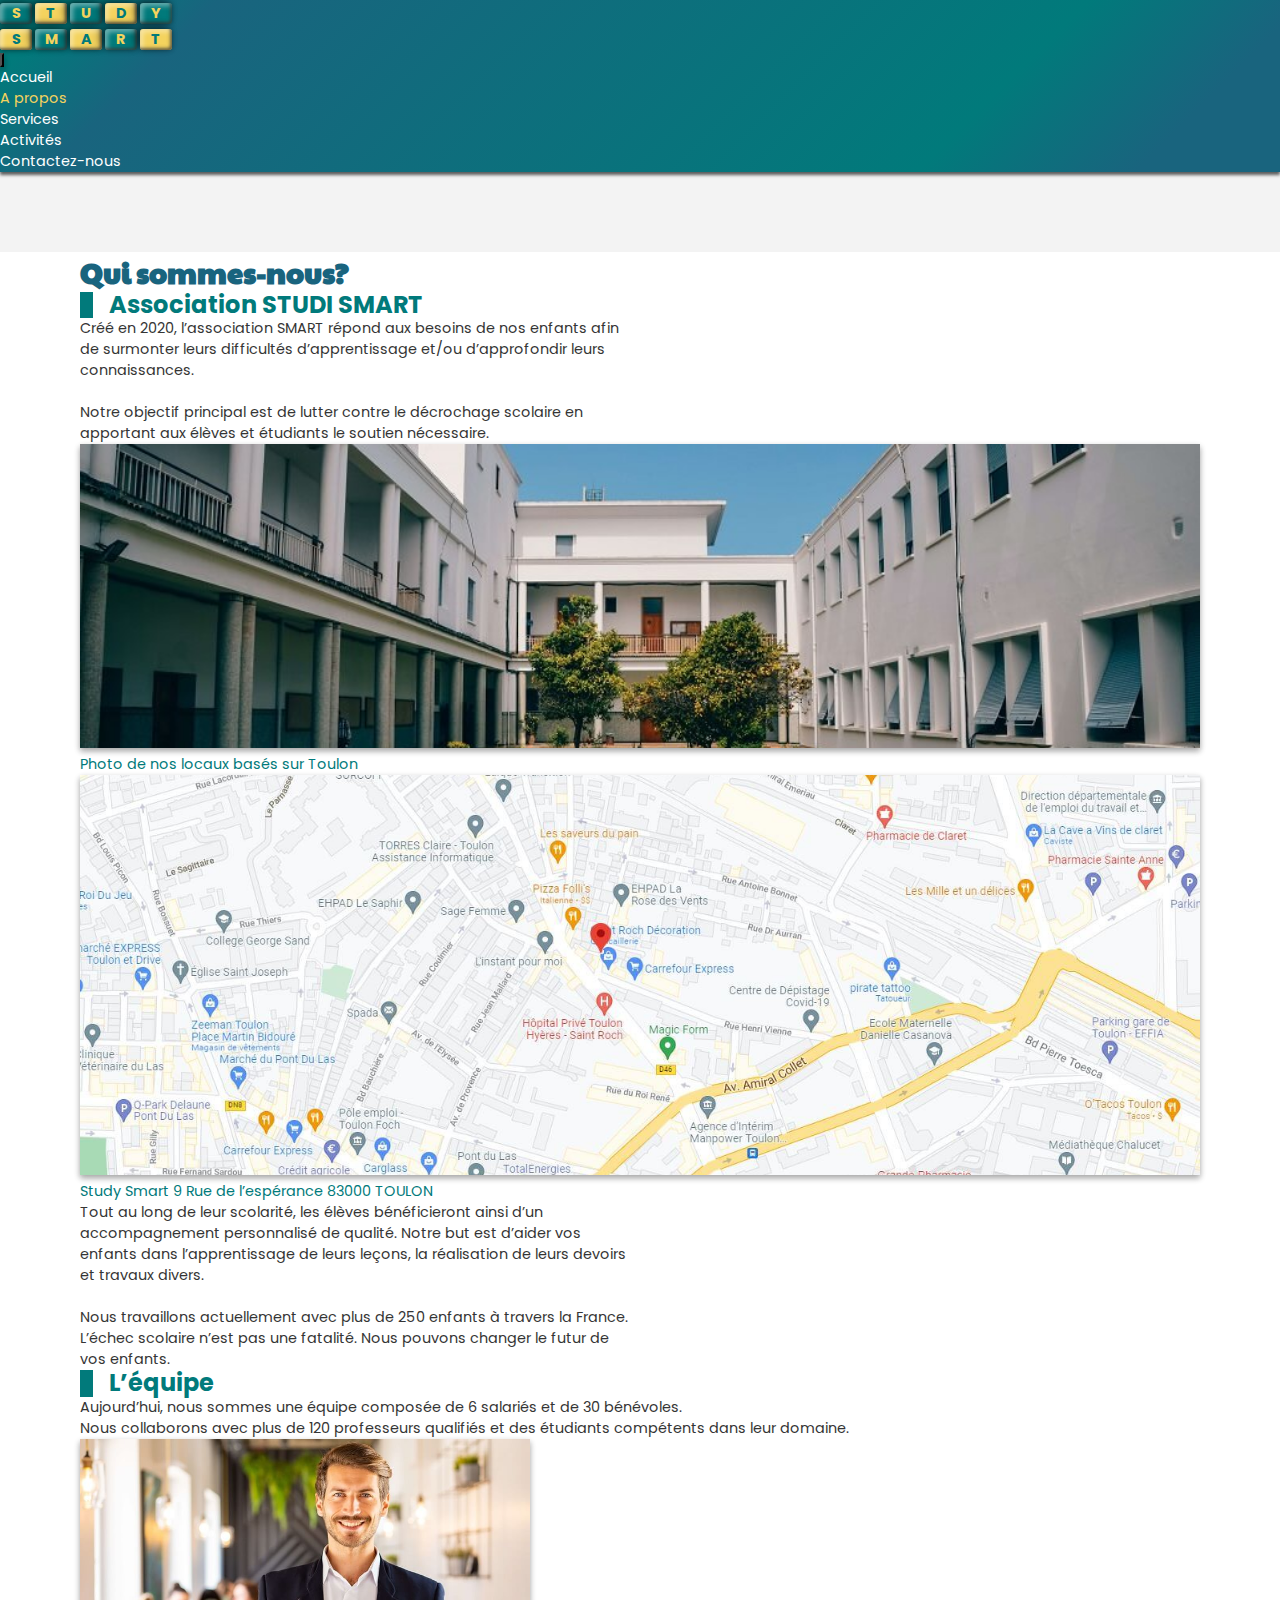
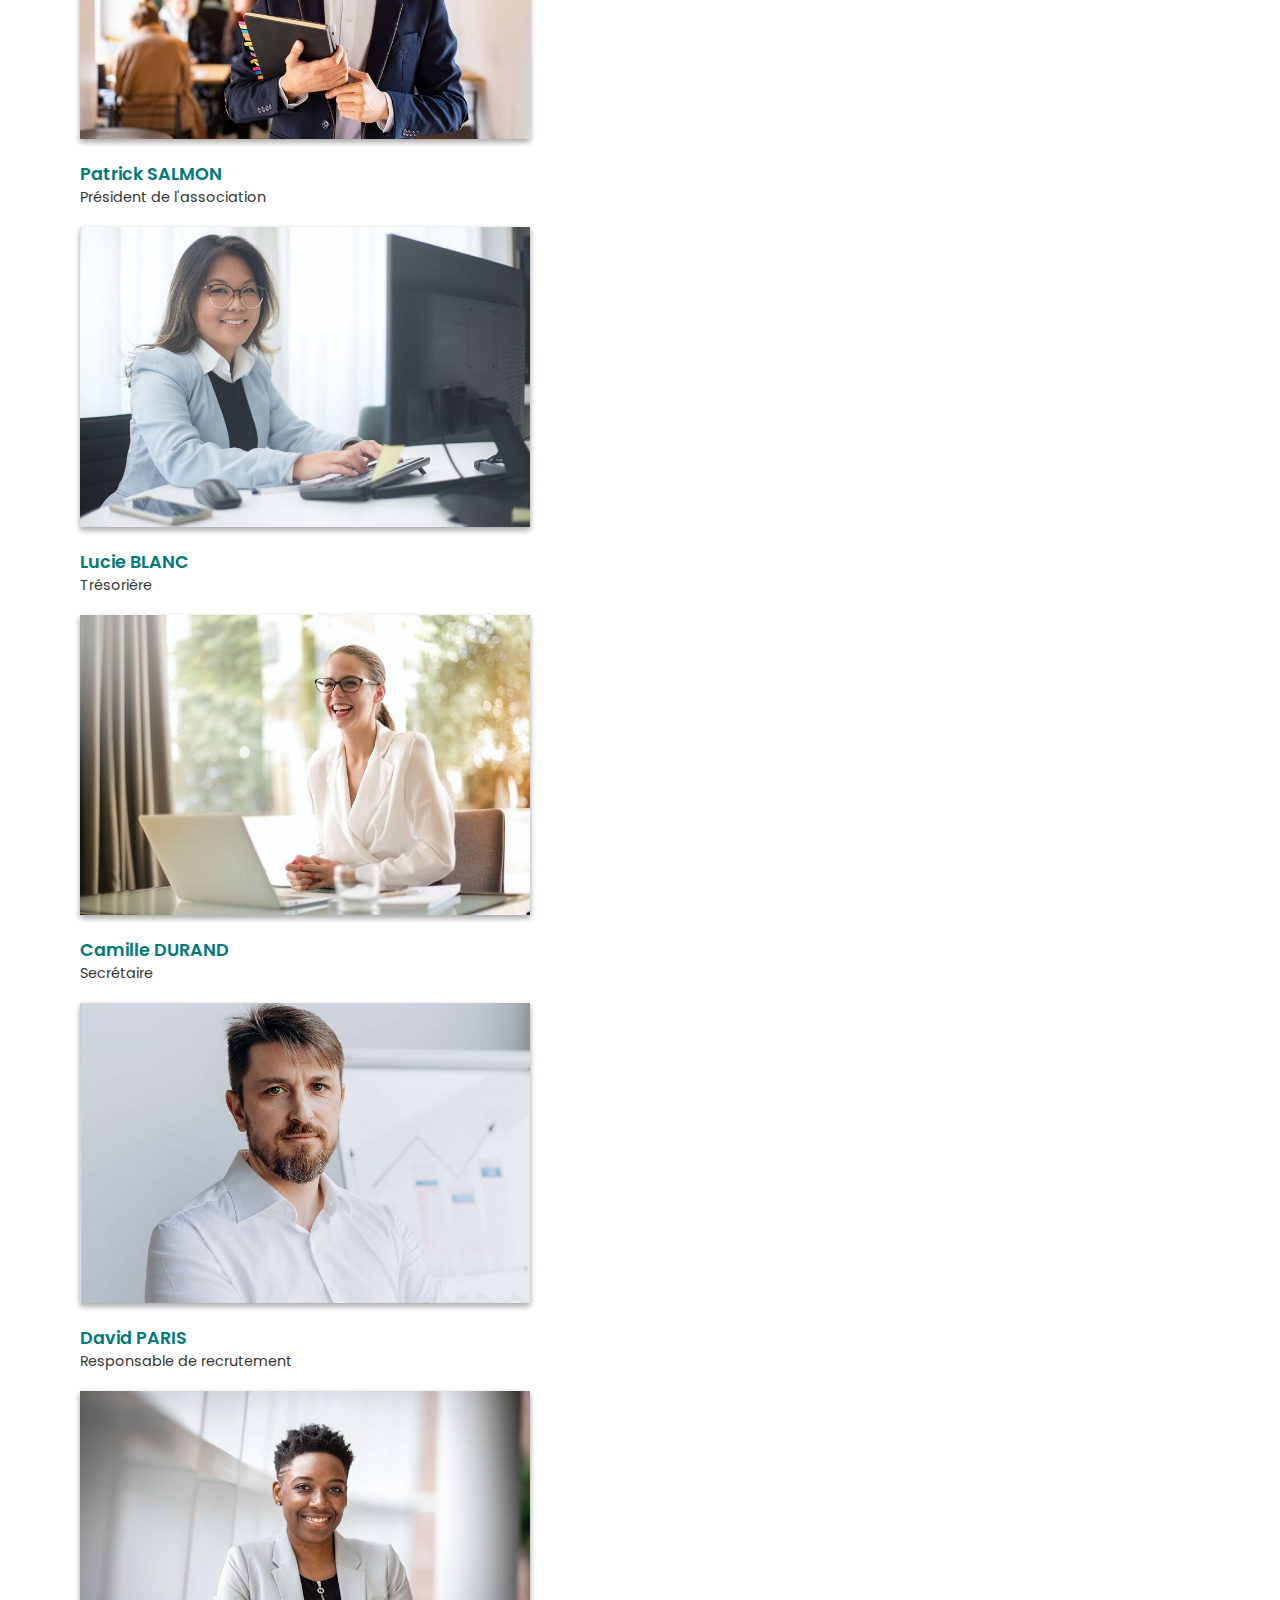
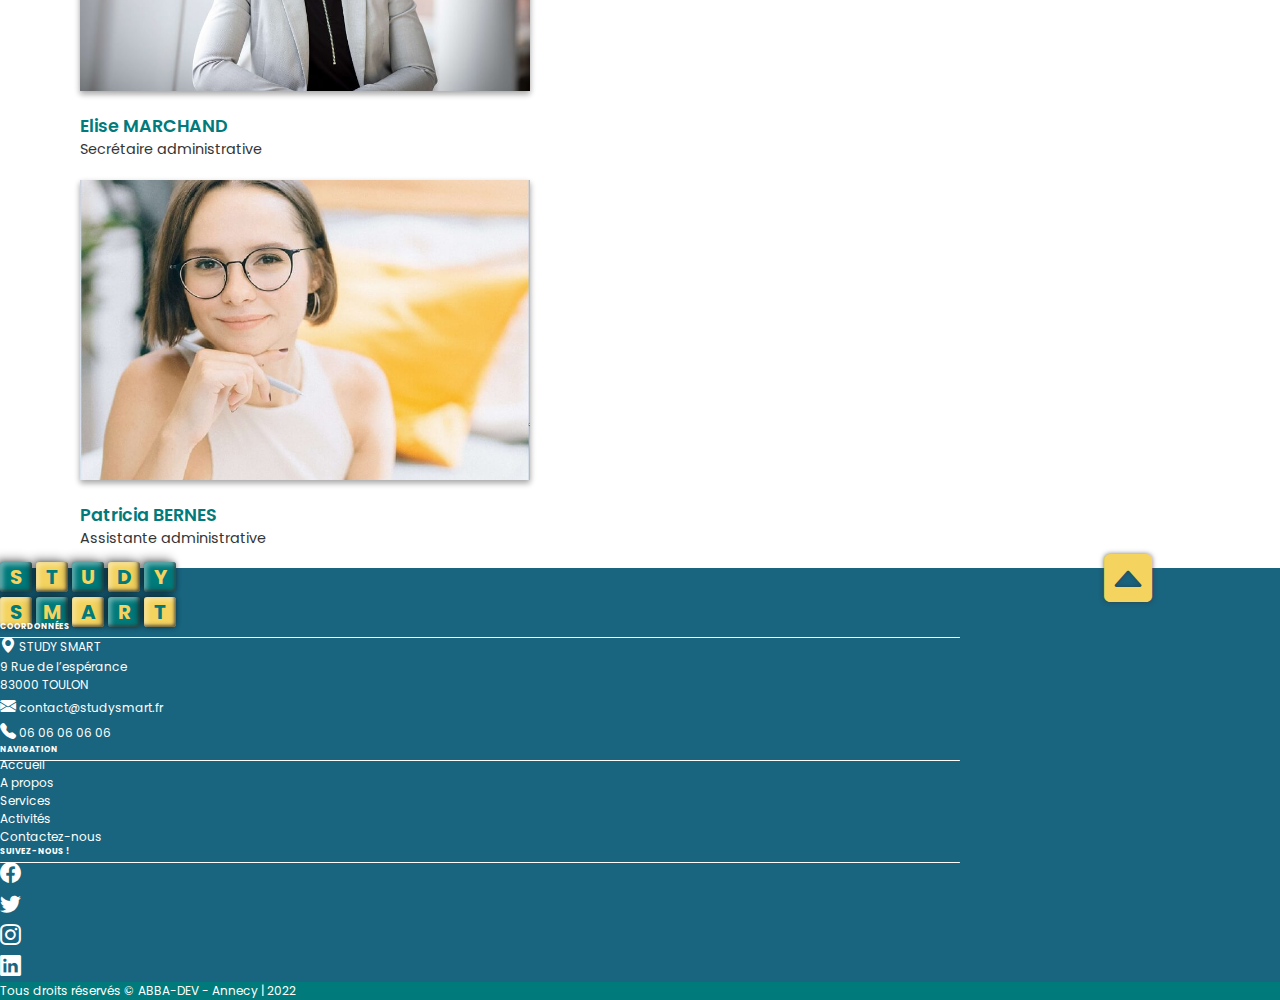
==== a-propos.html @ 2111e6dc "Spelling corrections" ====
<!DOCTYPE html>
<html lang="fr">
  <head>
    <meta charset="UTF-8" />
    <meta http-equiv="X-UA-Compatible" content="IE=edge" />
    <meta name="viewport" content="width=device-width, initial-scale=1.0" />
    <meta
      name="description"
      content="Découvrez notre équipe de l'association de soutien scolaire pour la réussite scolaire de vos enfants"
    />
    <meta
      name="keywords"
      content="aide aux devoirs,primaire,collégiens,lycéens,étudiants,réussite,scolaire,association,gratuit,extrascolaire"
    />
    <meta name="author" content="Abdel Bailoul" />
    <meta name="robots" content="all" />

    <!-- Meta reseaux sociaux - Open Graph - Facebook - LinkedIn -->

    <meta property="og:locale" content="fr_FR" />
    <meta property="og:type" content="siteweb" />
    <meta
      property="og:title"
      content="STUDY SMART - Découvrez notre association d'aide aux devoirs"
    />
    <meta
      property="og:description"
      content="Découvrez notre équipe de l'association de soutien scolaire pour la réussite scolaire de vos enfants"
    />
    <meta
      property="og:image"
      content="https://abba-74.github.io/study-smart/assets/img/s04-batiment.jpg"
    />
    <meta
      property="og:url"
      content="https://abba-74.github.io/study-smart/a-propos.html"
    />
    <meta property="og:site_name" content="STUDY SMART" />

    <!-- Meta reseaux sociaux - Tweeter -->

    <meta property="twitter:card" content="summary_large_image" />
    <meta property="twitter:site" content="@SMART-STUDY" />
    <meta property="twitter:creator" content="@ABBA-DEV-74" />
    <meta
      property="twitter:title"
      content="Découvrez notre association d'aide aux devoirs"
    />
    <meta
      property="twitter:description"
      content="Découvrez notre équipe de l'association de soutien scolaire pour la réussite scolaire de vos enfants"
    />
    <meta
      property="twitter:image"
      content="https://abba-74.github.io/study-smart/assets/img/s04-batiment.jpg"
    />

    <!--Links -->

    <link rel="apple-touch-icon" sizes="180x180" href="/apple-touch-icon.png" />
    <link rel="icon" type="image/png" sizes="32x32" href="/favicon-32x32.png" />
    <link rel="icon" type="image/png" sizes="16x16" href="/favicon-16x16.png" />

    <link
      rel="stylesheet"
      href="https://cdn.jsdelivr.net/npm/bootstrap-icons@1.8.0/font/bootstrap-icons.css"
    />
    <link
      href="https://cdn.jsdelivr.net/npm/bootstrap@5.1.3/dist/css/bootstrap.min.css"
      rel="stylesheet"
      integrity="sha384-1BmE4kWBq78iYhFldvKuhfTAU6auU8tT94WrHftjDbrCEXSU1oBoqyl2QvZ6jIW3"
      crossorigin="anonymous"
    />
    <link rel="stylesheet" href="./css/style.css" />
    <title>STUDY SMART - A propos</title>
  </head>
  <body>
    <header>
      <nav class="navbar fixed-top navbar-expand-md">
        <div class="container-fluid">
          <!-- <a class="navbar-brand" href="#"> -->
          <a class="navbar-brand ms-3 ms-sm-5 my-2" href="./index.html">
            <div class="line-1">
              <span>S</span>
              <span>T</span>
              <span>U</span>
              <span>D</span>
              <span>Y</span>
            </div>
            <div class="line-2">
              <span>S</span>
              <span>M</span>
              <span>A</span>
              <span>R</span>
              <span>T</span>
            </div>
          </a>
          <button
            class="navbar-toggler me-3 me-sm-5"
            type="button"
            data-bs-toggle="collapse"
            data-bs-target="#navbarNavAltMarkup"
            aria-controls="navbarNavAltMarkup"
            aria-expanded="false"
            aria-label="Toggle navigation"
          >
            <span class="navbar-toggler-icon">
              <span class="line-burger-btn"></span>
              <span class="line-burger-btn"></span>
              <span class="line-burger-btn"></span>
            </span>
          </button>
          <div class="collapse navbar-collapse" id="navbarNavAltMarkup">
            <ul class="navbar-nav pt-2 ms-3 ms-sm-5 ms-md-auto">
              <li class="nav-item">
                <a
                  class="nav-link me-md-3"
                  aria-current="page"
                  href="./index.html"
                  >Accueil</a
                >
              </li>
              <li class="nav-item">
                <a class="nav-link active me-md-3" href="./a-propos.html"
                  >A propos</a
                >
              </li>
              <li class="nav-item">
                <a class="nav-link me-md-3" href="./services.html">Services</a>
              </li>
              <li class="nav-item">
                <a class="nav-link me-md-3" href="./activites.html"
                  >Activités</a
                >
              </li>
              <li class="nav-item">
                <a class="nav-link me-md-3 me-lg-5" href="./contact.html"
                  >Contactez-nous</a
                >
              </li>
            </ul>
          </div>
        </div>
      </nav>
    </header>
    <main>
      <div class="container-md px-3 px-sm-4 px-md-5 pb-5">
        <h1 class="about-us-title text-center text-uppercase pt-5 mb-5">
          Qui sommes-nous?
        </h1>
        <section class="presentation pb-5">
          <article class="row d-flex flex-column flex-lg-row">
            <div
              class="presentation__content col-12 col-lg-6 d-flex align-items-center"
            >
              <div>
                <h2 class="presentation__title text-start mb-4 mb-lg-5">
                  Association STUDI SMART
                </h2>
                <p class="presentation__body pe-0 pe-md-3 pe-lg-5 mb-4 mb-sm-5">
                  Créé en 2020, l’association SMART répond aux besoins de nos
                  enfants afin de surmonter leurs difficultés d’apprentissage
                  et/ou d’approfondir leurs connaissances.
                  <br /><br />
                  Notre objectif principal est de lutter contre le décrochage
                  scolaire en apportant aux élèves et étudiants le soutien
                  nécessaire.
                </p>
              </div>
            </div>
            <div class="col-12 col-lg-6 text-center">
              <img
                class="presentation__company-pict img-fluid rounded p-2 p-md-3 p-lg-4 p-xl-5"
                src="./assets/img/s04-batiment.jpg"
                alt="photo du batiment de l'association"
              />
              <figcaption class="text-center mt-2 mb-4 mb-sm-5">
                Photo de nos locaux basés sur Toulon
              </figcaption>
            </div>
          </article>
          <article class="d-flex flex-column-reverse flex-lg-row">
            <div class="col-12 col-lg-6 text-center">
              <a
                href="https://www.google.fr/maps/place/Cr+de+l'Esp%C3%A9rance,+83000+Toulon"
                target="_blank"
                rel="noopener noreferrer"
              >
                <img
                  class="presentation__map-pict img-fluid rounded"
                  src="./assets/img/s04-localisation.jpg"
                  alt="localisation avec une image de google map"
              /></a>
              <figcaption class="mt-2 mb-5">
                Study Smart 9 Rue de l’espérance 83000 TOULON
              </figcaption>
            </div>
            <div
              class="presentation__content col-12 col-lg-6 d-flex align-items-center"
            >
              <p class="presentation__body ps-lg-5 mb-4 mb-sm-5">
                Tout au long de leur scolarité, les élèves bénéficieront ainsi
                d’un accompagnement personnalisé de qualité. Notre but est
                d’aider vos enfants dans l’apprentissage de leurs leçons, la
                réalisation de leurs devoirs et travaux divers.
                <br /><br />
                Nous travaillons actuellement avec plus de 250 enfants à travers
                la France. L’échec scolaire n’est pas une fatalité. Nous pouvons
                changer le futur de vos enfants.
              </p>
            </div>
          </article>
        </section>

        <section class="our-team pb-5">
          <h2 class="text-start mb-4 mb-lg-5">L’équipe</h2>
          <p class="members-desc">
            Aujourd’hui, nous sommes une équipe composée de 6 salariés et de 30
            bénévoles.<br />Nous collaborons avec plus de 120 professeurs
            qualifiés et des étudiants compétents dans leur domaine.
          </p>
          <div class="row d-flex text-center">
            <div class="col-12 col-md-6 col-lg-4">
              <figure>
                <img
                  class="member-pict img-fluid rounded p-2"
                  src="./assets/img/photo-patrick-salmon.jpg"
                  alt="Photo de Patrick SALMON"
                  srcset=""
                />
                <figcaption>
                  <p class="member-name h5">Patrick SALMON</p>
                  <p class="member-status">Président de l'association</p>
                </figcaption>
              </figure>
            </div>
            <div class="col-12 col-md-6 col-lg-4">
              <figure>
                <img
                  class="member-pict img-fluid rounded p-2"
                  src="./assets/img/photo-lucie-blanc.jpg"
                  alt="Photo de Lucie BLANC"
                  srcset=""
                />
                <figcaption>
                  <p class="member-name h5">Lucie BLANC</p>
                  <p class="member-status">Trésorière</p>
                </figcaption>
              </figure>
            </div>
            <div class="col-12 col-md-6 col-lg-4">
              <figure>
                <img
                  class="member-pict img-fluid rounded p-2"
                  src="./assets/img/photo-camille-durand.jpg"
                  alt="Photo de Camille DURAND"
                  srcset=""
                />
                <figcaption>
                  <p class="member-name h5">Camille DURAND</p>
                  <p class="member-status">Secrétaire</p>
                </figcaption>
              </figure>
            </div>
            <div class="col-12 col-md-6 col-lg-4">
              <figure>
                <img
                  class="member-pict img-fluid rounded p-2"
                  src="./assets/img/photo-david-paris.jpg"
                  alt="Photo de David PARIS"
                  srcset=""
                />
                <figcaption>
                  <p class="member-name h5">David PARIS</p>
                  <p class="member-status">Responsable de recrutement</p>
                </figcaption>
              </figure>
            </div>
            <div class="col-12 col-md-6 col-lg-4">
              <figure>
                <img
                  class="member-pict img-fluid rounded p-2"
                  src="./assets/img/photo-elise-marchand.jpg"
                  alt="Photo de Elise MARCHAND"
                  srcset=""
                />
                <figcaption>
                  <p class="member-name h5">Elise MARCHAND</p>
                  <p class="member-status">Secrétaire administrative</p>
                </figcaption>
              </figure>
            </div>
            <div class="col-12 col-md-6 col-lg-4">
              <figure>
                <img
                  class="member-pict img-fluid rounded p-2"
                  src="./assets/img/photo-patricia-bernes.jpg"
                  alt="Photo de Patricia BERNES"
                  srcset=""
                />
                <figcaption>
                  <p class="member-name h5">Patricia BERNES</p>
                  <p class="member-status">Assistante administrative</p>
                </figcaption>
              </figure>
            </div>
          </div>
        </section>
      </div>
    </main>
    <footer>
      <div class="container-fluid pt-5 pb-3 bg-blue txt-white">
        <div class="footer-content row mx-auto">
          <!-- <div class="col col-md-6 col-lg-4"> -->
          <section class="brand d-none d-xl-block col-xl-3 pt-1">
            <a class="footer-brand" href="./index.html">
              <div class="line-1">
                <span>S</span>
                <span>T</span>
                <span>U</span>
                <span>D</span>
                <span>Y</span>
              </div>
              <div class="line-2">
                <span>S</span>
                <span>M</span>
                <span>A</span>
                <span>R</span>
                <span>T</span>
              </div>
            </a>
          </section>
          <section class="contact-details col col-md-6 col-xl-3">
            <h6 class="footer__title text-center mb-3">Coordonnées</h6>
            <ul class="ps-3 ps-sm-5">
              <li class="mb-2">
                <span class="icon me-2 d-none d-sm-inline"
                  ><i class="bi bi-geo-alt-fill"></i
                ></span>
                <span
                  >STUDY SMART<br />9 Rue de l’espérance<br />83000 TOULON</span
                >
              </li>
              <li class="mb-2">
                <span class="icon me-2 d-none d-sm-inline"
                  ><i class="bi bi-envelope-fill"></i
                ></span>
                <span> contact@studysmart.fr </span>
              </li>
              <li class="mb-2">
                <span class="icon me-2 d-none d-sm-inline"
                  ><i class="bi bi-telephone-fill"></i
                ></span>
                <span> 06 06 06 06 06 </span>
              </li>
            </ul>
          </section>
          <section class="links col col-md-6 col-xl-3">
            <h6 class="footer__title text-center mb-3">Navigation</h6>
            <ul
              class="d-flex p-0 flex-column align-items-center justify-content-center"
            >
              <li class="mb-2">
                <a href="./index.html">Accueil</a>
              </li>
              <li class="mb-2">
                <a href="./a-propos.html">A propos</a>
              </li>
              <li class="mb-2">
                <a href="./services.html">Services</a>
              </li>
              <li class="mb-2">
                <a href="./activites.html">Activités</a>
              </li>
              <li class="mb-2">
                <a href="./contact.html">Contactez-nous</a>
              </li>
            </ul>
          </section>
          <section class="social-links col col-12 col-xl-3">
            <h6 class="footer__title text-center mb-3">Suivez-nous !</h6>
            <ul
              class="d-flex p-0 flex-row flex-xl-column align-items-center justify-content-center"
            >
              <li class="mx-3">
                <a href="#"><i class="bi bi-facebook"></i></a>
              </li>
              <li class="mx-3">
                <a href="#"><i class="bi bi-twitter"></i></a>
              </li>
              <li class="mx-3">
                <a href="#"><i class="bi bi-instagram"></i></a>
              </li>
              <li class="mx-3">
                <a href="#"><i class="bi bi-linkedin"></i></a>
              </li>
            </ul>
          </section>
        </div>
      </div>
      <!-- </div> -->
      <p class="text-center py-2 mb-0 bg-green txt-white">
        Tous droits réservés © ABBA-DEV - Annecy | 2022
      </p>
      <div class="arrow-up">
        <a role="button" href="#">
          <i class="bi bi-caret-up-square-fill"></i
        ></a>
      </div>
    </footer>
    <script
      src="https://cdn.jsdelivr.net/npm/bootstrap@5.1.3/dist/js/bootstrap.bundle.min.js"
      integrity="sha384-ka7Sk0Gln4gmtz2MlQnikT1wXgYsOg+OMhuP+IlRH9sENBO0LRn5q+8nbTov4+1p"
      crossorigin="anonymous"
    ></script>
  </body>
</html>
---- css/style.css ----
@import url("https://fonts.googleapis.com/css2?family=Paytone+One&family=Poppins:wght@200;300;400;500;600;700;800;900&display=swap");
* {
  margin: 0;
  padding: 0;
  box-sizing: border-box;
  font-family: "Poppins", sans-serif;
}

html {
  min-height: 100vh;
  max-width: 100vw;
  scroll-behavior: smooth;
}

body {
  color: #353535;
  font-weight: 400;
  width: 100%;
  font-size: 12px;
  overflow-x: hidden;
}
body h1 {
  font-family: "Paytone One", sans-serif;
  font-size: 1.4rem;
  color: #19647e;
}
body h2 {
  font-size: 1.25rem;
  line-height: 1.1;
  padding-left: 1.8rem;
  position: relative;
  color: #017a7b;
}
body h2:after {
  content: "";
  position: absolute;
  top: 0;
  bottom: 0;
  left: 0;
  height: 100%;
  width: 0.8rem;
  background-color: #017a7b;
}
body a,
body a:hover,
body a:focus,
body a:active,
body a:visited {
  text-decoration: none;
  list-style: none;
}
body li {
  list-style-type: none;
}
body h3 {
  font-size: 1.15rem;
  color: #017a7b;
}
body .h5 {
  font-size: 0.9rem;
  color: #017a7b;
}
body .h6 {
  font-size: 0.8rem;
  color: #017a7b;
}

body:not(.container-md) {
  background-color: #f3f3f3;
}

.container-md {
  padding: 0 5rem;
  background-color: #ffffff;
}

nav {
  color: white;
  z-index: 10;
  max-width: 100vw;
  background: linear-gradient(-45deg, #19647e 10%, #017a7b 25%, #19647e 85%, #017a7b 95%);
  box-shadow: 0px 3px 3px rgba(27, 29, 29, 0.7);
  z-index: 20;
}
nav .nav-link:focus {
  color: inherit;
}
nav .container-fluid {
  padding: 0 !important;
}
nav .navbar-toggler {
  background-color: #017a7b;
  display: flex;
  justify-content: center;
  align-items: center;
  box-shadow: rgba(0, 0, 0, 0.16) 0px 3px 6px, rgba(0, 0, 0, 0.23) 0px 3px 6px;
}
nav .navbar-toggler:focus, nav .navbar-toggler:active {
  outline: none;
  box-shadow: rgba(0, 0, 0, 0.16) 0px 3px 6px, rgba(0, 0, 0, 0.23) 0px 3px 6px;
  box-shadow: 0 0 3px #f4d35e;
}
nav .navbar-toggler:hover {
  box-shadow: 0 0 3px #f4d35e;
  box-shadow: 0 0 5px #017a7b, 0 0px 20px #19647e;
}
nav .navbar-toggler:hover .line-burger-btn {
  background-color: #f4d35e;
}
nav .navbar-toggler-icon:focus {
  box-shadow: none;
}
nav .navbar-toggler-icon .line-burger-btn {
  width: 100%;
  float: left;
  height: 2px;
  background-color: #fff;
  margin-top: 3px;
  margin-bottom: 5px;
}
nav .nav-link {
  color: inherit;
}
nav .nav-link:hover,
nav .nav-link.active {
  position: relative;
  color: #f4d35e;
}
nav .navbar-collapse.show .navbar-nav {
  z-index: 5;
  width: 100vw;
}

.navbar-brand,
footer .footer-brand {
  font-weight: bolder;
  height: 3.3rem;
  display: grid;
  align-content: center;
  color: #000;
}
.navbar-brand .line-1,
footer .footer-brand .line-1 {
  padding-bottom: 0.3rem;
}
.navbar-brand span,
footer .footer-brand span {
  display: inline-block;
  text-align: center;
  width: 2rem;
  box-shadow: 0 0 0.33rem #00000067, inset -0.12rem -0.12rem 0.2rem #383838c2, -0.3rem -0.2rem 0.63rem #00000067, inset 3px 3px 5px rgba(255, 255, 255, 0.418);
  border-radius: 0.2rem;
}

.line-1 span:nth-child(1) {
  animation-delay: 0.6s;
}

.line-1 span:nth-child(2) {
  animation-delay: 0.8s;
}

.line-1 span:nth-child(3) {
  animation-delay: 1s;
}

.line-1 span:nth-child(4) {
  animation-delay: 1.2s;
}

.line-1 span:nth-child(5) {
  animation-delay: 1.4s;
}

.line-2 span:nth-child(1) {
  animation-delay: 1.6s;
}

.line-2 span:nth-child(2) {
  animation-delay: 1.8s;
}

.line-2 span:nth-child(3) {
  animation-delay: 2s;
}

.line-2 span:nth-child(4) {
  animation-delay: 2.2s;
}

.line-2 span:nth-child(5) {
  animation-delay: 2.4s;
}

.line-1 span {
  animation: 3s ease-in-out 2 forwards anim-opacity;
}

.line-2 span {
  animation: 3s ease-in-out 2 forwards anim-opacity;
}

.line-1 span:nth-child(2n+1),
.line-2 span:nth-child(2n) {
  background-color: #017a7b;
  color: #f4d35e;
}

.line-1 span:nth-child(2n),
.line-2 span:nth-child(2n+1) {
  background-color: #f4d35e;
  color: #017a7b;
}

@keyframes anim-opacity {
  from {
    color: transparent;
  }
}
.footer-brand {
  font-size: 1.25rem;
}

.hero {
  position: relative;
  height: 88vh;
  margin-top: 15rem;
}
.hero__img {
  width: 100%;
  height: 100%;
  object-fit: cover;
  background-position: center;
  box-shadow: rgba(0, 0, 0, 0.16) 0px 3px 6px, rgba(0, 0, 0, 0.23) 0px 3px 6px;
}
.hero__content {
  position: absolute;
  background-color: rgba(37, 129, 129, 0.6);
  box-shadow: 3px 0px 3px rgba(105, 110, 110, 0.7);
  padding: 2.4rem;
  top: 0;
  bottom: 0;
  left: 0;
  right: 0;
  display: flex;
  flex-direction: column;
  justify-content: center;
  max-width: 36rem;
  color: #ffffff;
}
.hero__content .hero__title {
  font-family: "Paytone One", sans-serif;
  text-transform: uppercase;
  font-size: 1.5rem;
  line-height: 1.7rem;
  letter-spacing: 0.15rem;
}
.hero__content .hero__body {
  font-size: 1rem;
  max-width: 40ch;
}
.hero__content .hero__cta {
  color: #19647e;
  background-color: #f4d35e;
  font-size: 1rem;
  max-width: 15rem;
  box-shadow: rgba(0, 0, 0, 0.16) 0px 3px 6px, rgba(0, 0, 0, 0.23) 0px 3px 6px;
}
.hero__content .hero__cta:hover {
  box-shadow: inset rgba(0, 0, 0, 0.16) 0px 3px 6px, rgba(0, 0, 0, 0.23) 0px 3px 6px;
}

.define-why__img {
  height: auto;
  width: 100%;
  object-fit: cover;
  float: right;
  box-shadow: rgba(0, 0, 0, 0.16) 0px 3px 6px, rgba(0, 0, 0, 0.23) 0px 3px 6px;
}

.solutions .card {
  height: auto;
  max-width: 34.3rem;
  object-fit: cover;
  border: none;
  box-shadow: rgba(0, 0, 0, 0.16) 0px 3px 6px, rgba(0, 0, 0, 0.23) 0px 3px 6px;
}
.solutions .card-img-overlay {
  width: 100%;
}
.solutions .card-img-overlay .card-title {
  width: 100%;
  background-color: #19647e;
}

.reviews .card,
.activities .card {
  box-shadow: rgba(0, 0, 0, 0.16) 0px 3px 6px, rgba(0, 0, 0, 0.23) 0px 3px 6px;
}
.reviews article img,
.activities article img {
  height: 15.6rem;
  width: auto;
  object-fit: cover;
}
.reviews .card-body,
.activities .card-body {
  height: auto;
}
.reviews .card-body .bi-star-fill,
.activities .card-body .bi-star-fill {
  padding-right: 0.3rem;
  color: #ffc400;
}

footer {
  position: relative;
  font-size: 0.75rem;
  color: white;
}
footer .footer__title {
  position: relative;
  text-transform: uppercase;
}
footer .footer__title:after {
  content: "";
  z-index: 10;
  position: absolute;
  bottom: -0.3rem;
  left: 50%;
  transform: translateX(-50%);
  height: 0.05rem;
  width: 100%;
  border-radius: 5rem;
  background-color: white;
}
footer .contact-details .bi-geo-alt-fill,
footer .contact-details .bi-envelope-fill,
footer .contact-details .bi-telephone-fill {
  font-size: 1rem;
}
footer .social-links .bi-facebook,
footer .social-links .bi-twitter,
footer .social-links .bi-instagram,
footer .social-links .bi-linkedin {
  margin-top: 1.8rem;
  font-size: 1.3rem;
}
footer a {
  color: inherit;
}
footer a:hover, footer a:hover > .bi {
  color: #f4d35e;
}
footer .arrow-up {
  position: absolute;
  top: -1.5rem;
  right: 10%;
}
footer .arrow-up .bi-caret-up-square-fill {
  font-size: 3rem;
  color: #f4d35e;
  text-shadow: 0 0 5px rgba(53, 53, 53, 0.7);
}
footer .arrow-up .bi-caret-up-square-fill:hover {
  text-shadow: none;
}

.about-us-title {
  margin-top: 5rem;
}

.presentation__company-pict, .presentation__map-pict {
  height: auto;
  width: 100%;
  object-fit: cover;
  box-shadow: rgba(0, 0, 0, 0.16) 0px 3px 6px, rgba(0, 0, 0, 0.23) 0px 3px 6px;
}
.presentation figcaption {
  color: #017a7b;
}
.presentation__map-pict {
  height: auto;
  width: 100%;
  object-fit: cover;
  box-shadow: rgba(0, 0, 0, 0.16) 0px 3px 6px, rgba(0, 0, 0, 0.23) 0px 3px 6px;
}

.member-pict {
  height: 18.75rem;
  width: 28.1rem;
  object-fit: cover;
  box-shadow: rgba(0, 0, 0, 0.16) 0px 3px 6px, rgba(0, 0, 0, 0.23) 0px 3px 6px;
}

.member-name {
  font-size: 1.1rem;
  font-weight: 600;
  padding-top: 1rem;
  margin: 0;
}

.member-status {
  padding-bottom: 1.2rem;
}

.activities-title {
  margin-top: 5rem;
}

.activities-article {
  position: relative;
  min-height: 12.5rem;
}
.activities-article .btn {
  box-shadow: rgba(0, 0, 0, 0.16) 0px 3px 6px, rgba(0, 0, 0, 0.23) 0px 3px 6px;
  position: absolute;
  bottom: 1rem;
  background-color: #017a7b;
  left: 1rem;
  font-size: inherit;
}
.activities-article .btn:hover {
  background-color: #19647e;
}

.advantage__resume-pict {
  height: auto;
  max-height: 28.1rem;
  width: 100%;
  object-fit: cover;
  box-shadow: rgba(0, 0, 0, 0.16) 0px 3px 6px, rgba(0, 0, 0, 0.23) 0px 3px 6px;
}

.services-title {
  margin-top: 5rem;
}

.how-its-work__resume-pict {
  width: auto;
  max-height: 6rem;
}

.school-support__resume-pict,
.extracurricular-activities__img,
.prices__illustration {
  width: auto;
  max-height: 12rem;
}

.school-support__students {
  width: 100%;
  height: 18rem;
  object-fit: cover;
  box-shadow: rgba(0, 0, 0, 0.16) 0px 3px 6px, rgba(0, 0, 0, 0.23) 0px 3px 6px;
}

.homework-help__img {
  width: 100%;
  height: 24rem;
  object-fit: cover;
  box-shadow: rgba(0, 0, 0, 0.16) 0px 3px 6px, rgba(0, 0, 0, 0.23) 0px 3px 6px;
}

.prices__illustration {
  width: auto;
  max-height: 5rem;
}

form {
  max-width: 768px;
}

input[type=text]:focus,
input[type=email]:focus,
textarea:focus {
  border: 1px solid #017a7b !important;
}

.form-info {
  font-weight: 500;
  color: #017a7b;
}

.form-body {
  border: 1px solid #017a7b;
}

.bg-green {
  background-color: #017a7b;
}

.bg-blue {
  background-color: #19647e;
}

.txt-white {
  color: #ffffff;
}

.txt-blue {
  color: #19647e;
}

.txt-green {
  color: #017a7b;
}

.btn {
  box-shadow: rgba(0, 0, 0, 0.16) 0px 3px 6px, rgba(0, 0, 0, 0.23) 0px 3px 6px;
  font-size: inherit;
  color: #ffffff;
}
.btn:hover {
  background-color: #19647e;
  color: #f4d35e;
  box-shadow: none;
}
.btn:active, .btn:focus {
  outline: none !important;
  -webkit-appearance: none;
  box-shadow: none !important;
}

@media screen and (min-width: 576px) {
  body {
    font-size: 0.875rem;
  }
  body .hero__section-content .hero__section-title {
    font-size: 1.5rem;
  }
  body .hero__section-content .hero__section-body {
    font-size: 1rem;
  }
  body h1 {
    font-size: 1.8rem;
  }
  body h2 {
    font-size: 1.5rem;
  }
  body .h5 {
    font-size: 1.1rem;
  }
  body .h6 {
    font-size: 1rem;
  }
  body .advantage__resume-pict {
    max-height: 34.4rem;
  }
  body .footer-content {
    max-width: 48rem;
  }
  body .about-us__company-pict, body .about-us__map-pict {
    height: auto;
    width: 90%;
  }
}
@media screen and (min-width: 768px) {
  .nav-link:hover,
.nav-link.active {
    position: relative;
  }
  .nav-link:hover::after,
.nav-link.active::after {
    content: "";
    position: absolute;
    bottom: 0.2rem;
    left: 0;
    width: 0;
    height: 0.2rem;
    border-radius: 5rem;
    background: #f4d35e;
    animation: 0.3s ease-in-out forwards anim;
  }
  @keyframes anim {
    to {
      width: 100%;
    }
  }

  body,
.form-control {
    font-size: 0.9rem;
  }

  .review .card-body {
    height: 14rem;
  }

  .about-us__content {
    padding: 0 8% 0 0;
  }

  .advantage__resume-pict {
    width: 100%;
  }
  .advantage__resume-caption {
    width: 95%;
  }

  .activities .card-body {
    height: 14rem;
  }
}
@media screen and (min-width: 992px) {
  .review .card-body {
    height: 16rem;
  }

  .define-why__img {
    width: 90%;
  }

  .advantage__resume-pict {
    height: 24.5rem;
    width: 80%;
  }
}
@media screen and (min-width: 1200px) {
  .define-why__img {
    width: 80%;
  }

  .review .card-body {
    height: 220px;
  }

  .presentation__body {
    max-width: 62ch;
  }
  .presentation__company-pict {
    width: 100%;
    max-height: 19rem;
  }
  .presentation__map-pict {
    max-height: 25rem;
    width: 100%;
  }

  .advantage__resume-pict {
    height: 29rem;
  }
  .advantage__resume-caption, .advantage__resume-pict {
    width: 85%;
  }

  .activities .card-body {
    height: 11.3rem;
  }

  footer .social__links .bi-facebook,
footer .social__links .bi-twitter,
footer .social__links .bi-instagram,
footer .social__links .bi-linkedin {
    font-size: 1.2rem;
  }
  footer .footer-content {
    max-width: 60rem;
  }
}
@media screen and (min-width: 1400px) {
  .activities-article {
    min-height: 13.75rem;
  }
}

/*# sourceMappingURL=style.css.map */
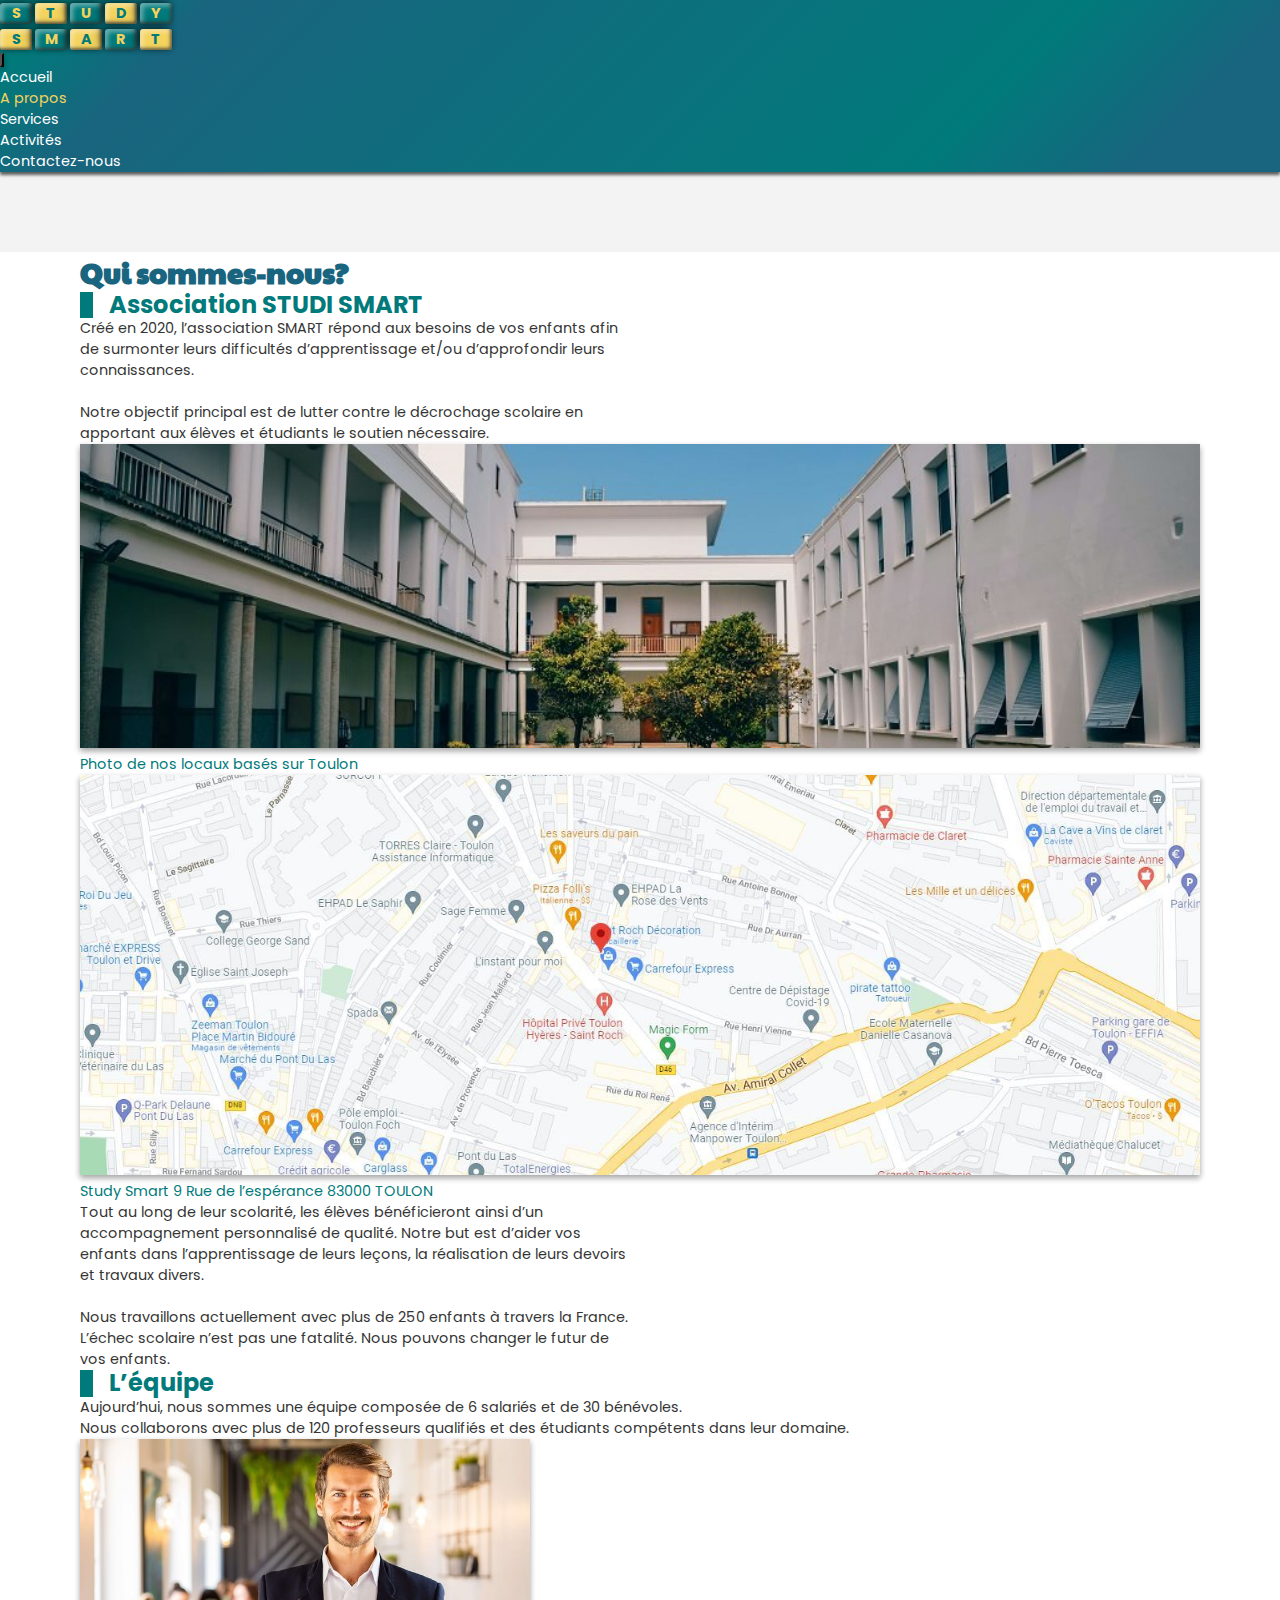
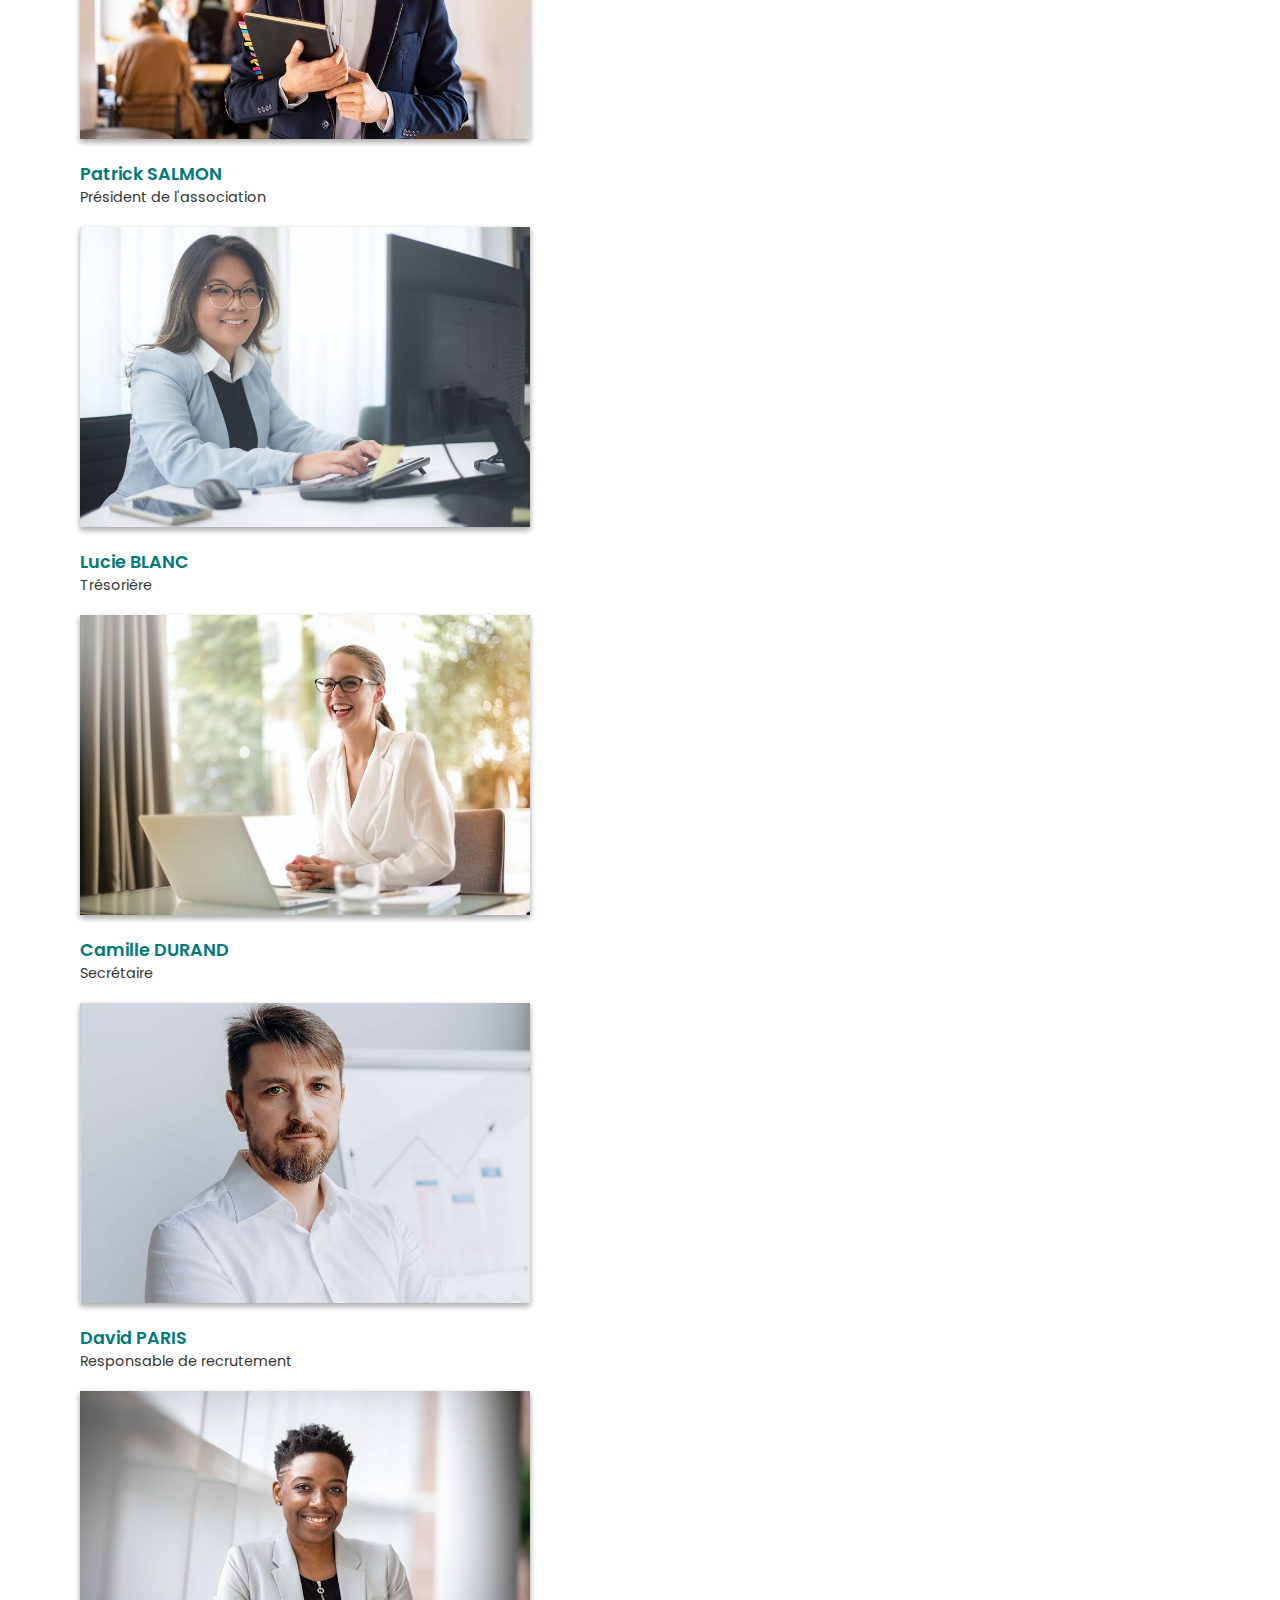
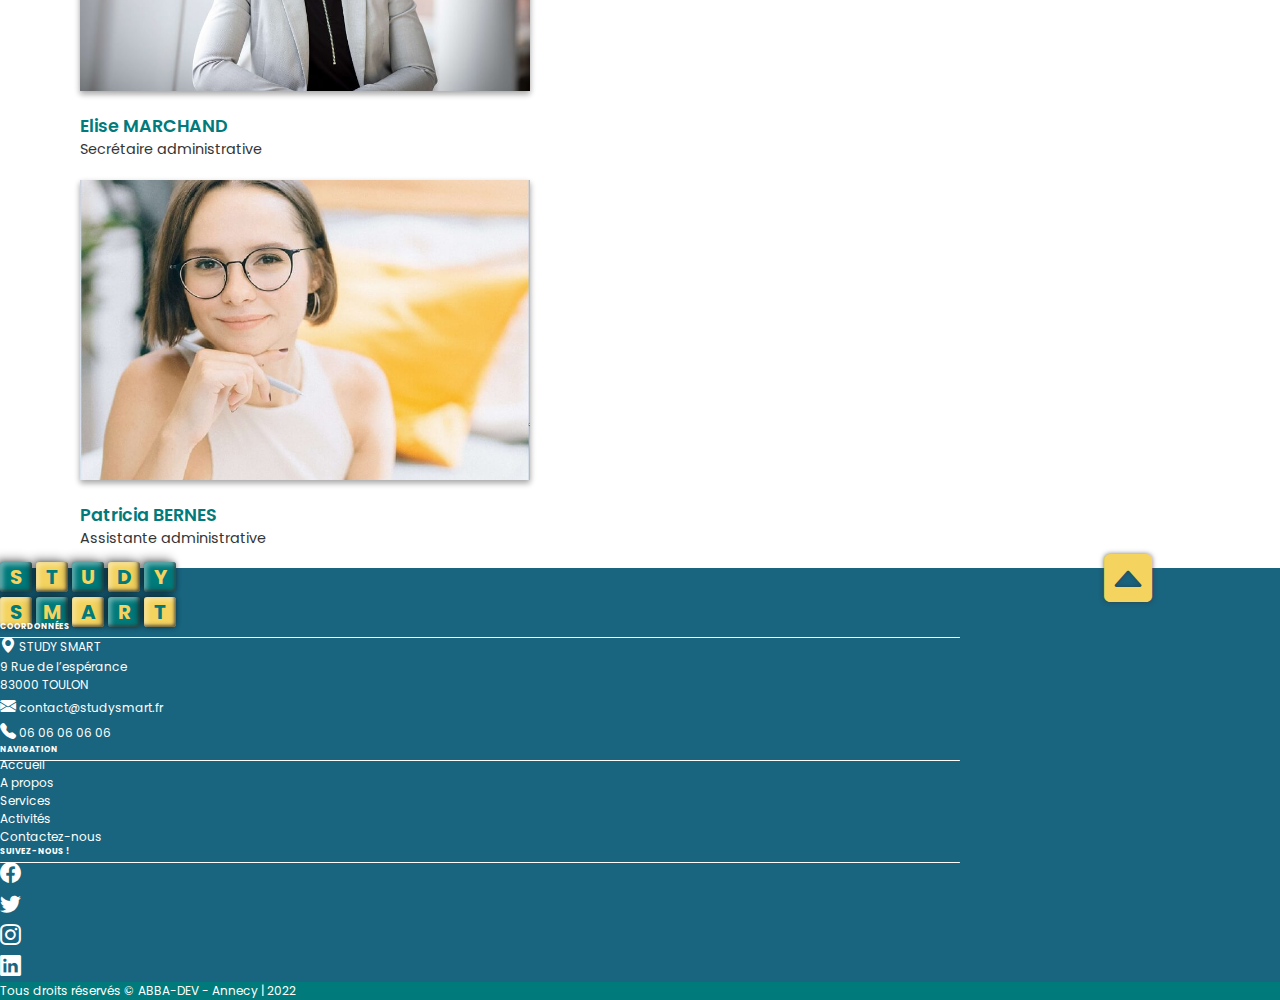
==== commit 3f30f851: "paragraph rewording" ====
--- a/a-propos.html
+++ b/a-propos.html
@@ -158,7 +158,7 @@
                   Association STUDI SMART
                 </h2>
                 <p class="presentation__body pe-0 pe-md-3 pe-lg-5 mb-4 mb-sm-5">
-                  Créé en 2020, l’association SMART répond aux besoins de nos
+                  Créé en 2020, l’association SMART répond aux besoins de vos
                   enfants afin de surmonter leurs difficultés d’apprentissage
                   et/ou d’approfondir leurs connaissances.
                   <br /><br />
@@ -357,25 +357,28 @@
           </section>
           <section class="links col col-md-6 col-xl-3">
             <h6 class="footer__title text-center mb-3">Navigation</h6>
-            <ul
-              class="d-flex p-0 flex-column align-items-center justify-content-center"
-            >
-              <li class="mb-2">
-                <a href="./index.html">Accueil</a>
-              </li>
-              <li class="mb-2">
-                <a href="./a-propos.html">A propos</a>
-              </li>
-              <li class="mb-2">
-                <a href="./services.html">Services</a>
-              </li>
-              <li class="mb-2">
-                <a href="./activites.html">Activités</a>
-              </li>
-              <li class="mb-2">
-                <a href="./contact.html">Contactez-nous</a>
-              </li>
-            </ul>
+            <nav>
+              <ul
+                role="menu"
+                class="d-flex p-0 flex-column align-items-center justify-content-center"
+              >
+                <li role="none" class="mb-2">
+                  <a role="menuitem" href="./index.html">Accueil</a>
+                </li>
+                <li role="none" class="mb-2">
+                  <a role="menuitem" href="./a-propos.html">A propos</a>
+                </li>
+                <li role="none" class="mb-2">
+                  <a role="menuitem" href="./services.html">Services</a>
+                </li>
+                <li role="none" class="mb-2">
+                  <a role="menuitem" href="./activites.html">Activités</a>
+                </li>
+                <li role="none" class="mb-2">
+                  <a role="menuitem" href="./contact.html">Contactez-nous</a>
+                </li>
+              </ul>
+            </nav>
           </section>
           <section class="social-links col col-12 col-xl-3">
             <h6 class="footer__title text-center mb-3">Suivez-nous !</h6>
--- a/css/style.css
+++ b/css/style.css
@@ -74,7 +74,7 @@
   background-color: #ffffff;
 }
 
-nav {
+header nav {
   color: white;
   z-index: 10;
   max-width: 100vw;
@@ -82,35 +82,35 @@
   box-shadow: 0px 3px 3px rgba(27, 29, 29, 0.7);
   z-index: 20;
 }
-nav .nav-link:focus {
+header nav .nav-link:focus {
   color: inherit;
 }
-nav .container-fluid {
+header nav .container-fluid {
   padding: 0 !important;
 }
-nav .navbar-toggler {
+header nav .navbar-toggler {
   background-color: #017a7b;
   display: flex;
   justify-content: center;
   align-items: center;
   box-shadow: rgba(0, 0, 0, 0.16) 0px 3px 6px, rgba(0, 0, 0, 0.23) 0px 3px 6px;
 }
-nav .navbar-toggler:focus, nav .navbar-toggler:active {
+header nav .navbar-toggler:focus, header nav .navbar-toggler:active {
   outline: none;
   box-shadow: rgba(0, 0, 0, 0.16) 0px 3px 6px, rgba(0, 0, 0, 0.23) 0px 3px 6px;
   box-shadow: 0 0 3px #f4d35e;
 }
-nav .navbar-toggler:hover {
+header nav .navbar-toggler:hover {
   box-shadow: 0 0 3px #f4d35e;
   box-shadow: 0 0 5px #017a7b, 0 0px 20px #19647e;
 }
-nav .navbar-toggler:hover .line-burger-btn {
+header nav .navbar-toggler:hover .line-burger-btn {
   background-color: #f4d35e;
 }
-nav .navbar-toggler-icon:focus {
+header nav .navbar-toggler-icon:focus {
   box-shadow: none;
 }
-nav .navbar-toggler-icon .line-burger-btn {
+header nav .navbar-toggler-icon .line-burger-btn {
   width: 100%;
   float: left;
   height: 2px;
@@ -118,15 +118,15 @@
   margin-top: 3px;
   margin-bottom: 5px;
 }
-nav .nav-link {
+header nav .nav-link {
   color: inherit;
 }
-nav .nav-link:hover,
-nav .nav-link.active {
+header nav .nav-link:hover,
+header nav .nav-link.active {
   position: relative;
   color: #f4d35e;
 }
-nav .navbar-collapse.show .navbar-nav {
+header nav .navbar-collapse.show .navbar-nav {
   z-index: 5;
   width: 100vw;
 }
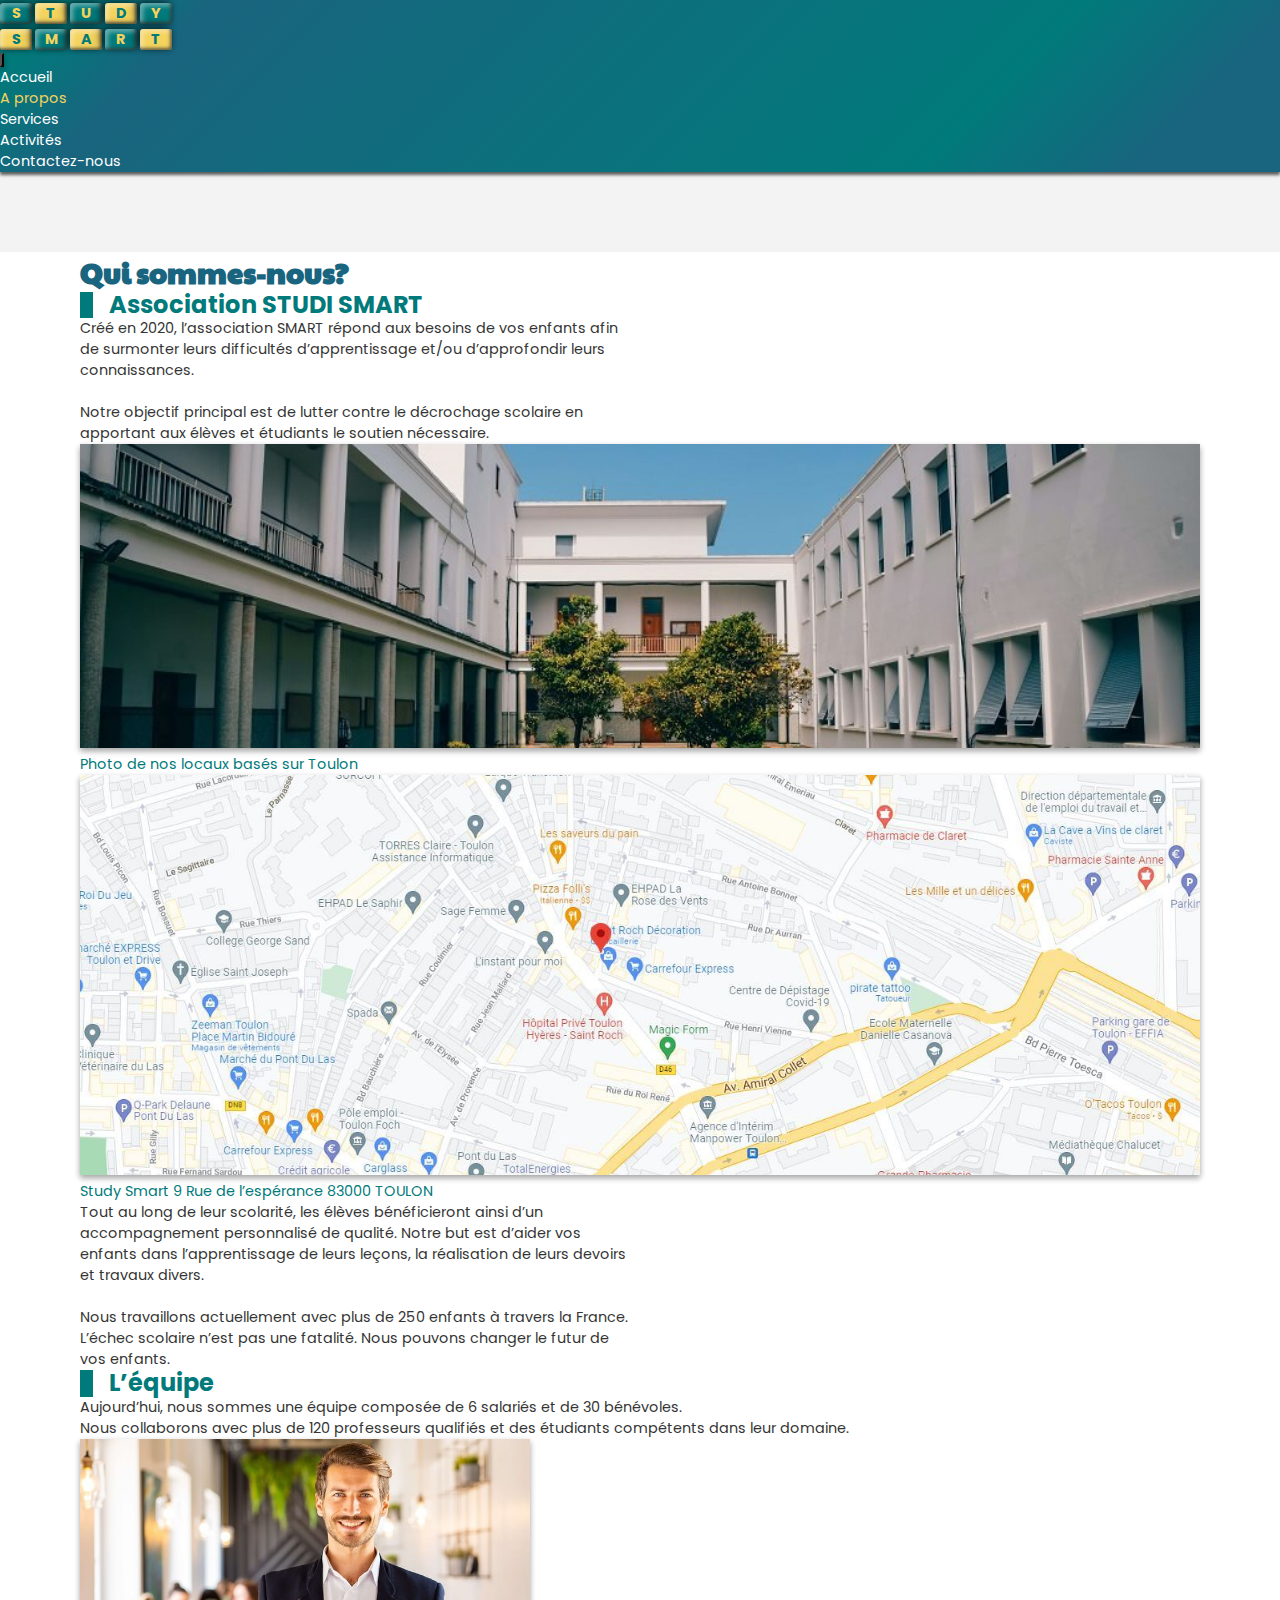
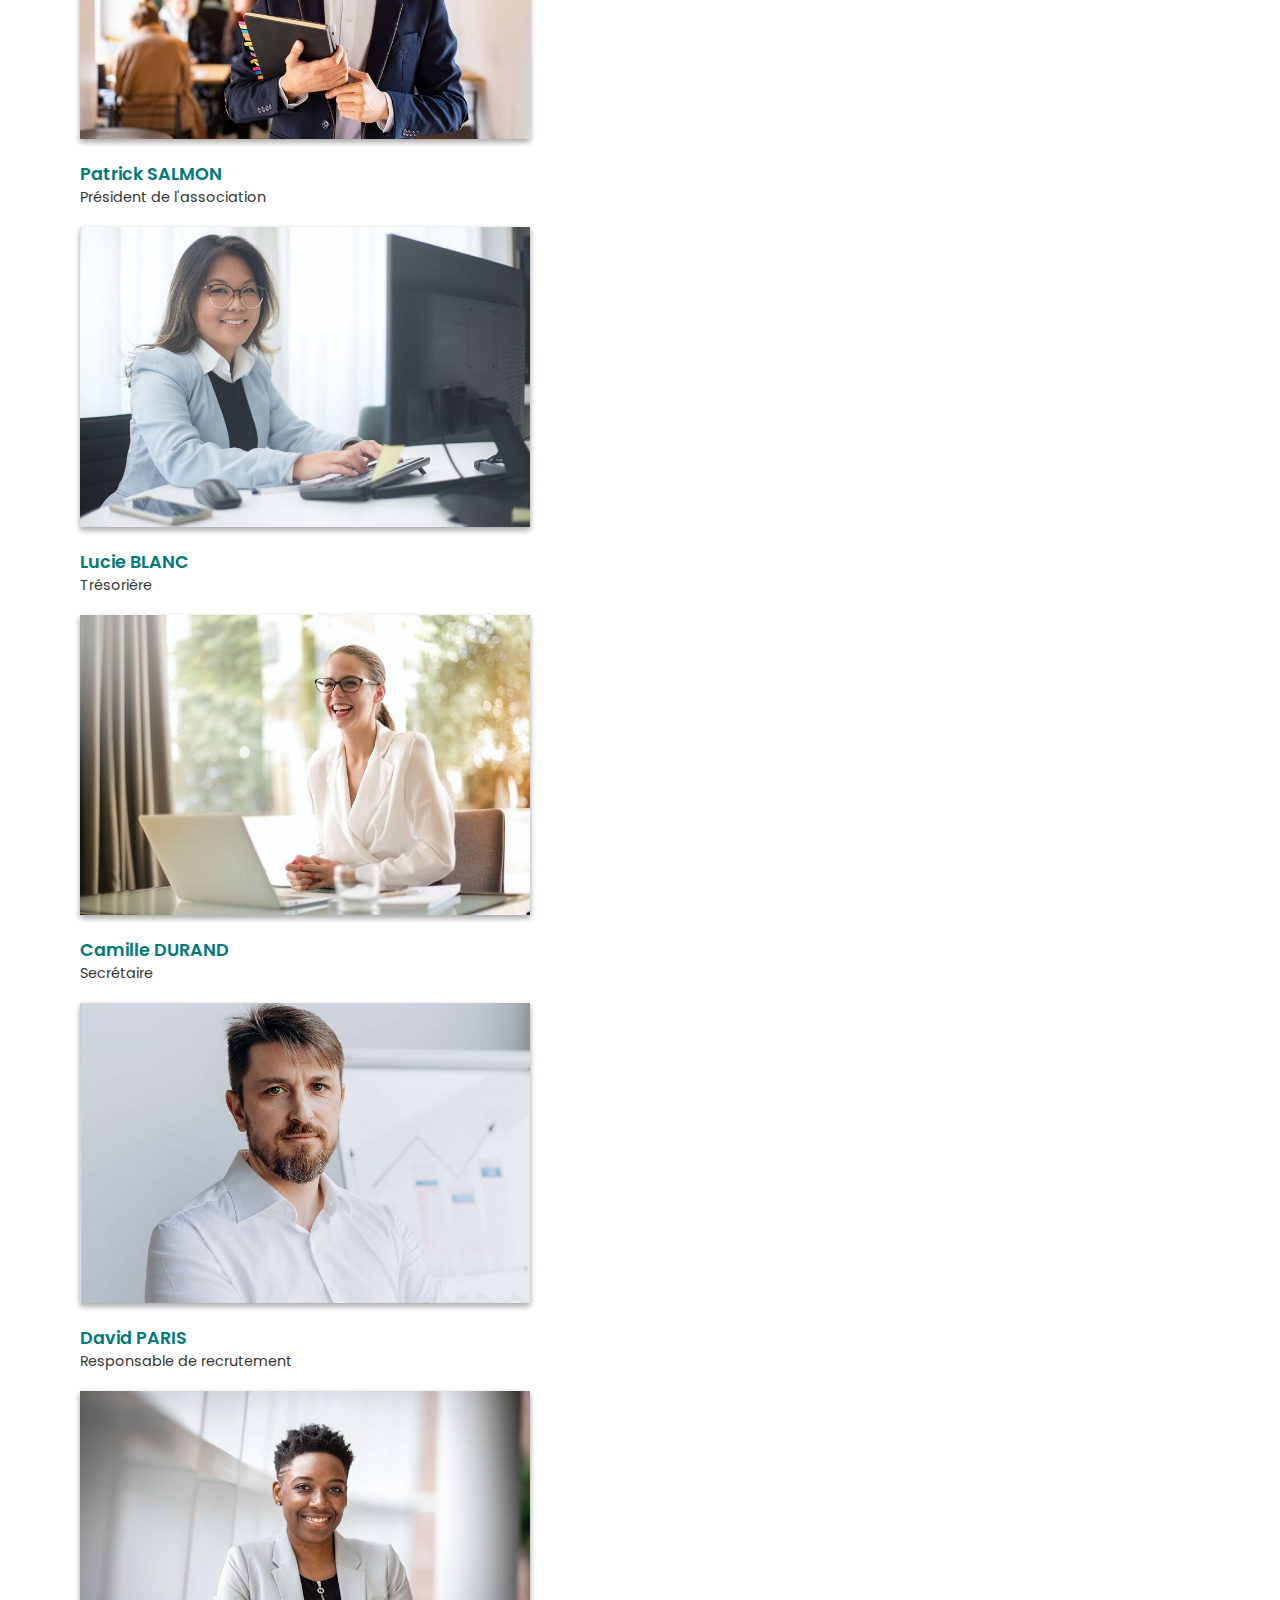
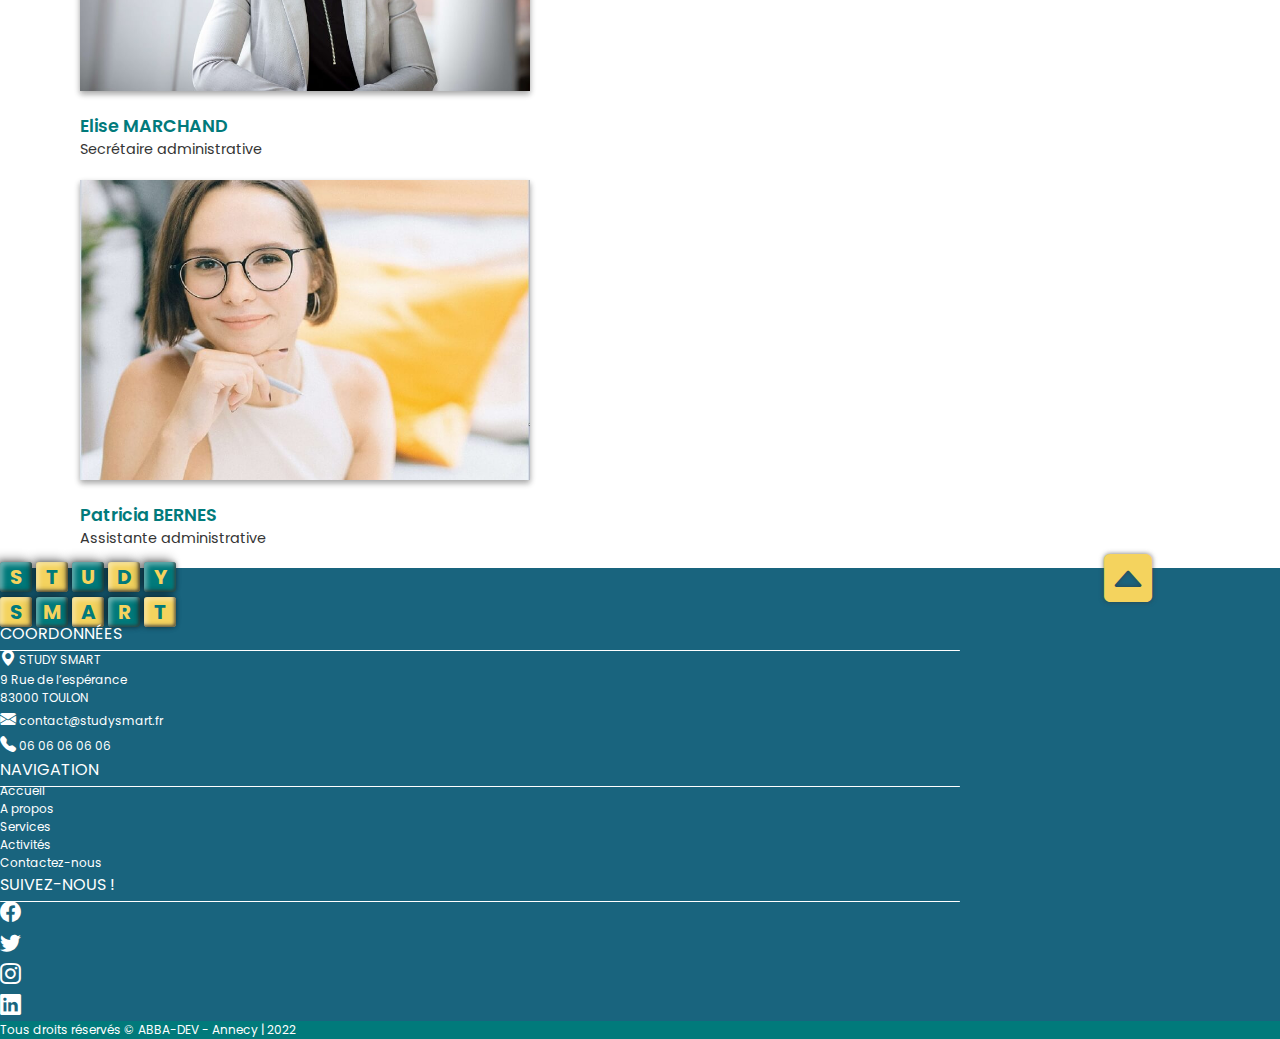
==== commit 8d49de4f: "update footer added aria-label" ====
--- a/a-propos.html
+++ b/a-propos.html
@@ -57,10 +57,6 @@
 
     <!--Links -->
 
-    <link rel="apple-touch-icon" sizes="180x180" href="/apple-touch-icon.png" />
-    <link rel="icon" type="image/png" sizes="32x32" href="/favicon-32x32.png" />
-    <link rel="icon" type="image/png" sizes="16x16" href="/favicon-16x16.png" />
-
     <link
       rel="stylesheet"
       href="https://cdn.jsdelivr.net/npm/bootstrap-icons@1.8.0/font/bootstrap-icons.css"
@@ -73,12 +69,12 @@
     />
     <link rel="stylesheet" href="./css/style.css" />
     <title>STUDY SMART - A propos</title>
+    <link rel="icon" type="image/x-icon" href="favicon.ico" />
   </head>
   <body>
     <header>
       <nav class="navbar fixed-top navbar-expand-md">
         <div class="container-fluid">
-          <!-- <a class="navbar-brand" href="#"> -->
           <a class="navbar-brand ms-3 ms-sm-5 my-2" href="./index.html">
             <div class="line-1">
               <span>S</span>
@@ -311,7 +307,6 @@
     <footer>
       <div class="container-fluid pt-5 pb-3 bg-blue txt-white">
         <div class="footer-content row mx-auto">
-          <!-- <div class="col col-md-6 col-lg-4"> -->
           <section class="brand d-none d-xl-block col-xl-3 pt-1">
             <a class="footer-brand" href="./index.html">
               <div class="line-1">
@@ -331,7 +326,7 @@
             </a>
           </section>
           <section class="contact-details col col-md-6 col-xl-3">
-            <h6 class="footer__title text-center mb-3">Coordonnées</h6>
+            <p class="footer__title text-center mb-3">Coordonnées</p>
             <ul class="ps-3 ps-sm-5">
               <li class="mb-2">
                 <span class="icon me-2 d-none d-sm-inline"
@@ -345,18 +340,18 @@
                 <span class="icon me-2 d-none d-sm-inline"
                   ><i class="bi bi-envelope-fill"></i
                 ></span>
-                <span> contact@studysmart.fr </span>
+                <span>contact@studysmart.fr</span>
               </li>
               <li class="mb-2">
                 <span class="icon me-2 d-none d-sm-inline"
                   ><i class="bi bi-telephone-fill"></i
                 ></span>
-                <span> 06 06 06 06 06 </span>
+                <span>06 06 06 06 06</span>
               </li>
             </ul>
           </section>
           <section class="links col col-md-6 col-xl-3">
-            <h6 class="footer__title text-center mb-3">Navigation</h6>
+            <p class="footer__title text-center mb-3">Navigation</p>
             <nav>
               <ul
                 role="menu"
@@ -381,32 +376,51 @@
             </nav>
           </section>
           <section class="social-links col col-12 col-xl-3">
-            <h6 class="footer__title text-center mb-3">Suivez-nous !</h6>
+            <p class="footer__title text-center mb-3">Suivez-nous !</p>
             <ul
               class="d-flex p-0 flex-row flex-xl-column align-items-center justify-content-center"
             >
               <li class="mx-3">
-                <a href="#"><i class="bi bi-facebook"></i></a>
+                <a
+                  aria-label="Facebook"
+                  href="https://fr-fr.facebook.com/"
+                  target="_blank"
+                  ><i class="bi bi-facebook"></i
+                ></a>
               </li>
               <li class="mx-3">
-                <a href="#"><i class="bi bi-twitter"></i></a>
+                <a
+                  aria-label="Twitter"
+                  href="https://twitter.com/?lang=fr"
+                  target="_blank"
+                  ><i class="bi bi-twitter"></i
+                ></a>
               </li>
               <li class="mx-3">
-                <a href="#"><i class="bi bi-instagram"></i></a>
+                <a
+                  aria-label="Instagram"
+                  href="https://www.instagram.com/"
+                  target="_blank"
+                  ><i class="bi bi-instagram"></i
+                ></a>
               </li>
               <li class="mx-3">
-                <a href="#"><i class="bi bi-linkedin"></i></a>
+                <a
+                  aria-label="Linkedin"
+                  href="https://fr.linkedin.com/"
+                  target="_blank"
+                  ><i class="bi bi-linkedin"></i
+                ></a>
               </li>
             </ul>
           </section>
         </div>
       </div>
-      <!-- </div> -->
       <p class="text-center py-2 mb-0 bg-green txt-white">
         Tous droits réservés © ABBA-DEV - Annecy | 2022
       </p>
       <div class="arrow-up">
-        <a role="button" href="#">
+        <a aria-label="Remonter en haut de page" role="button" href="#">
           <i class="bi bi-caret-up-square-fill"></i
         ></a>
       </div>
--- a/css/style.css
+++ b/css/style.css
@@ -319,6 +319,7 @@
   color: white;
 }
 footer .footer__title {
+  font-size: 1rem;
   position: relative;
   text-transform: uppercase;
 }
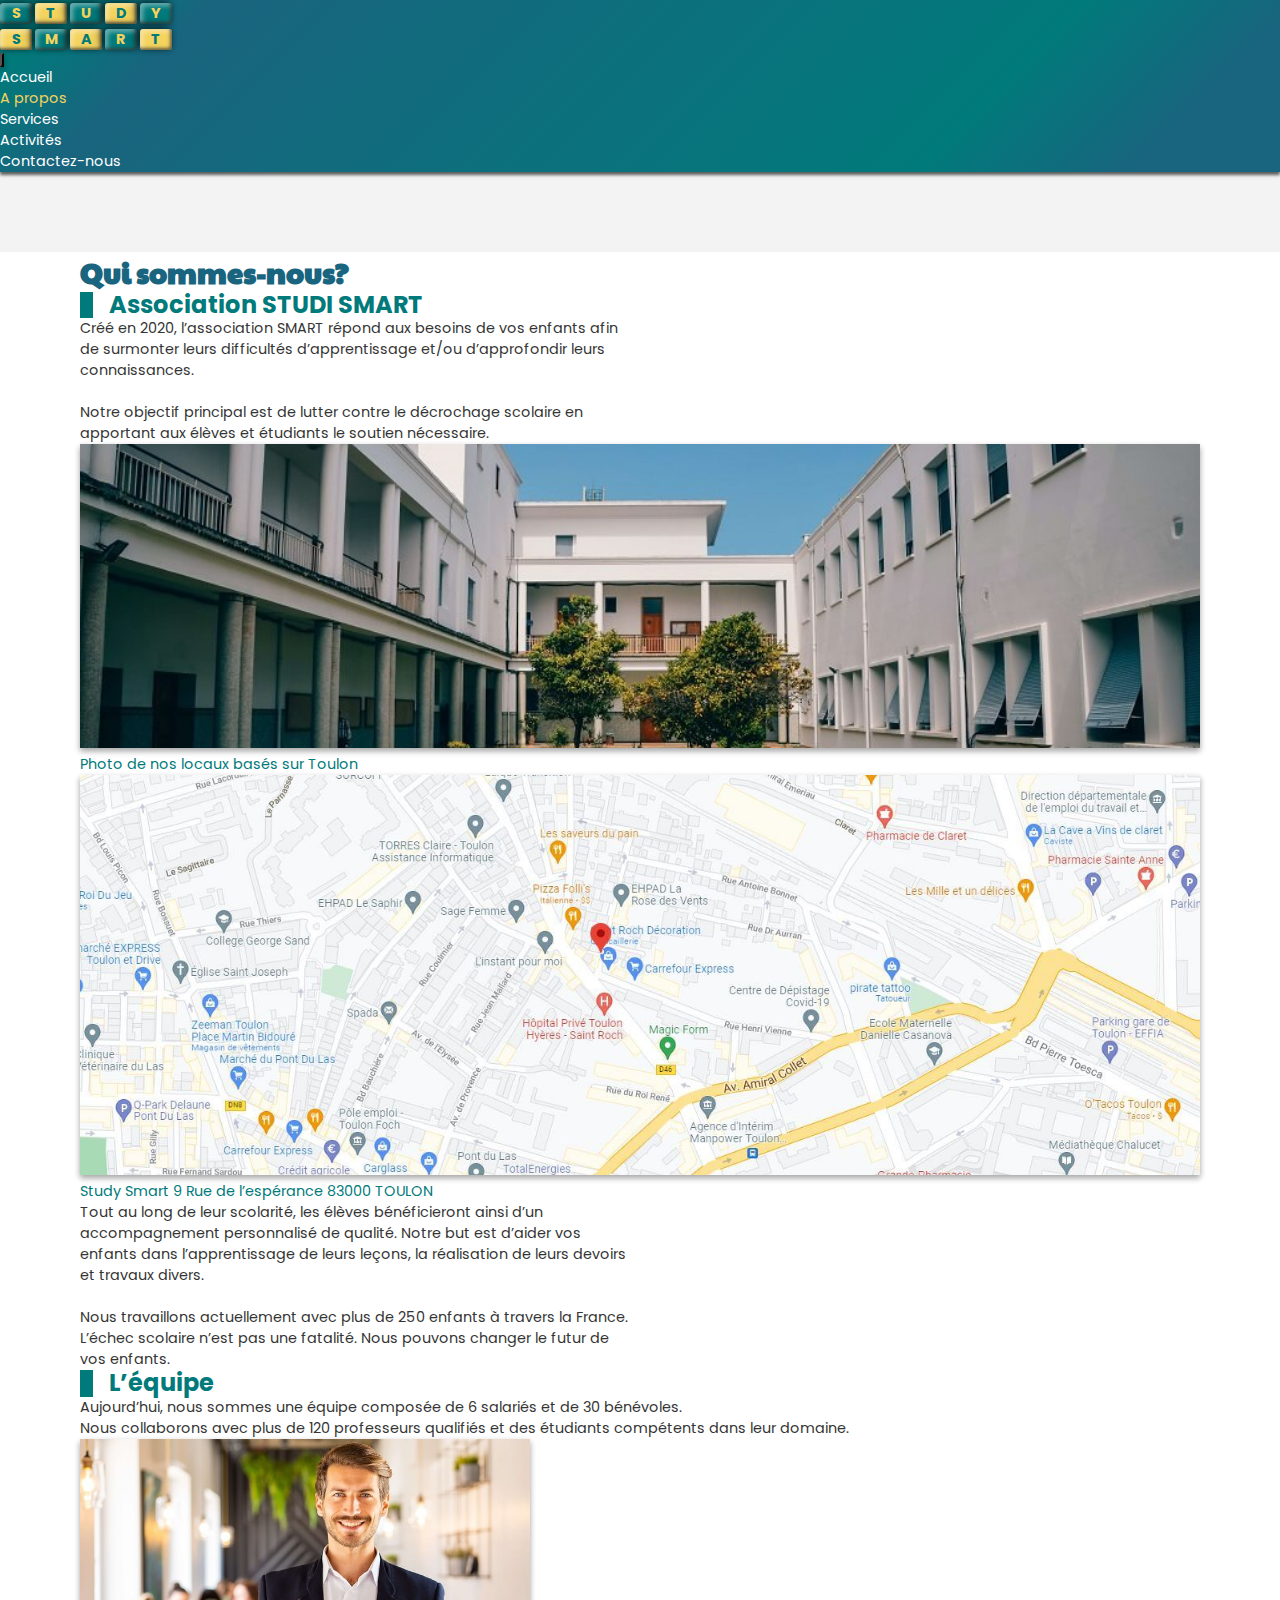
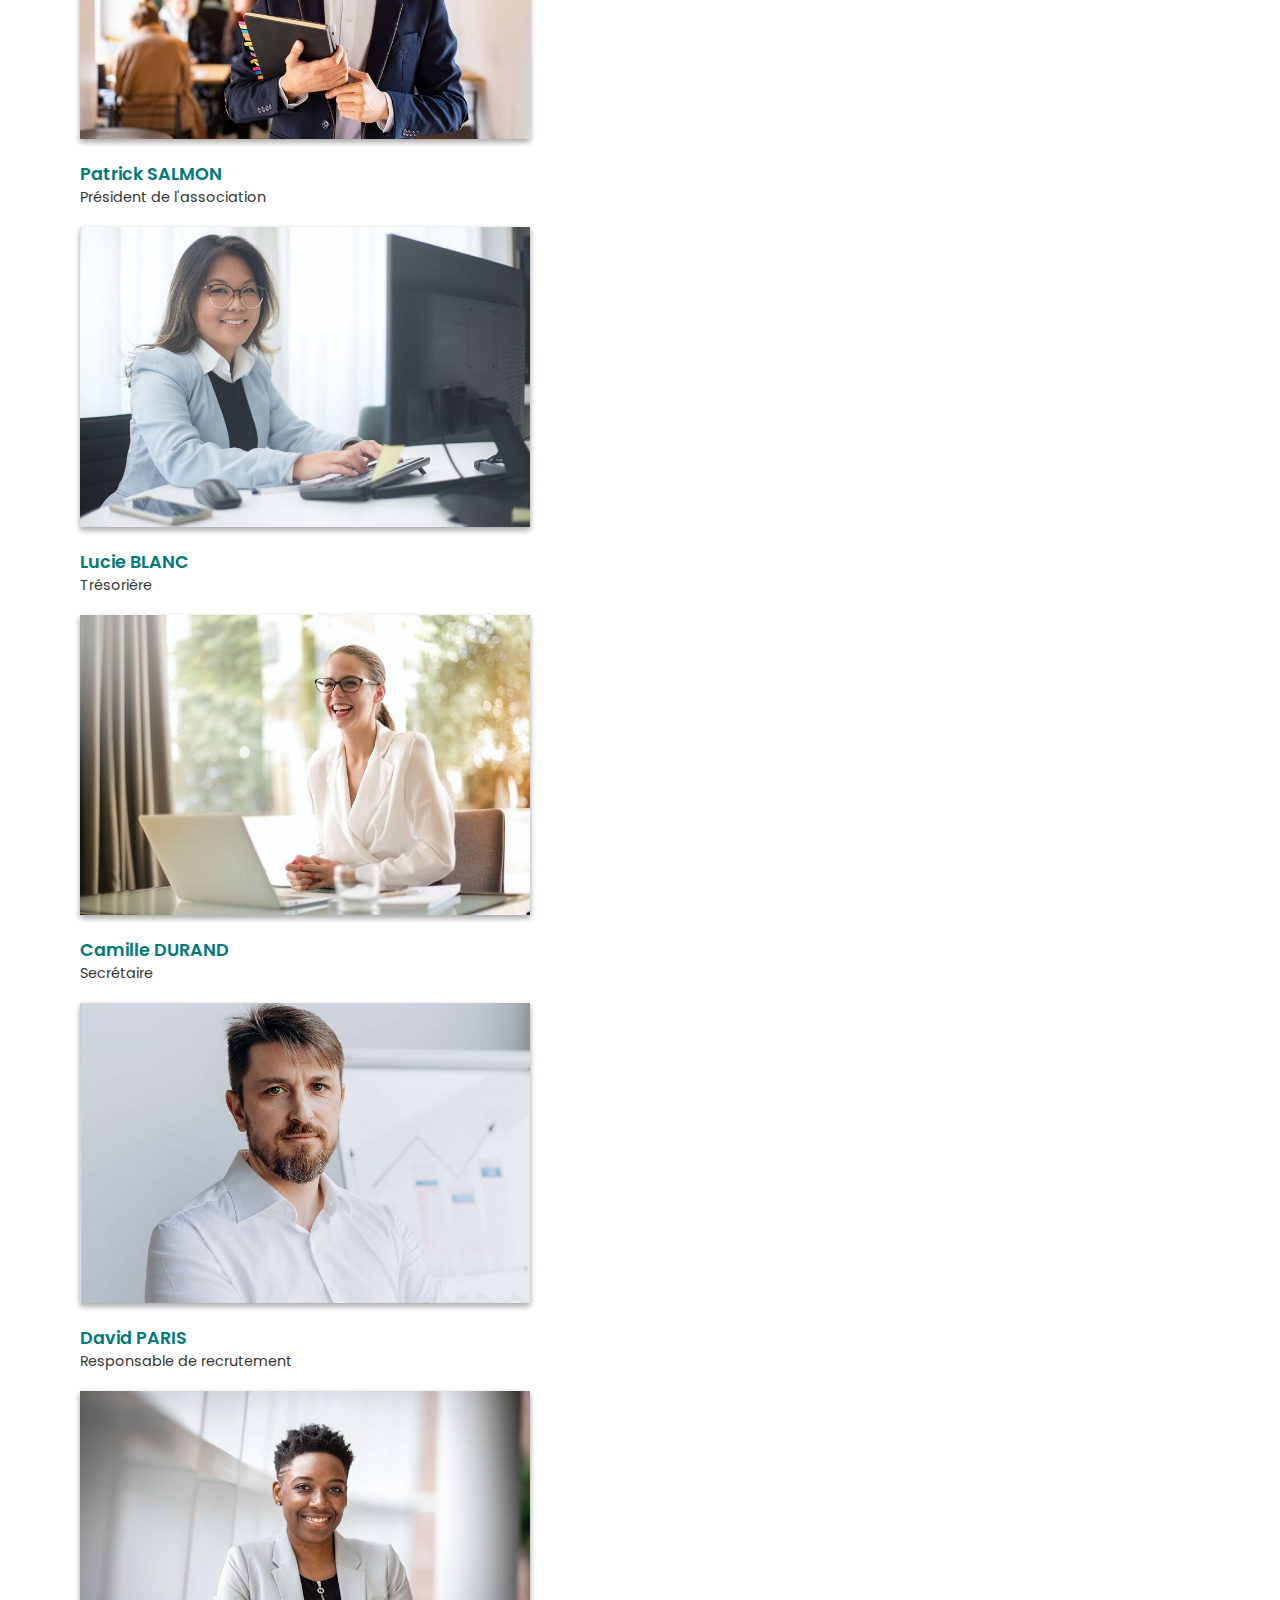
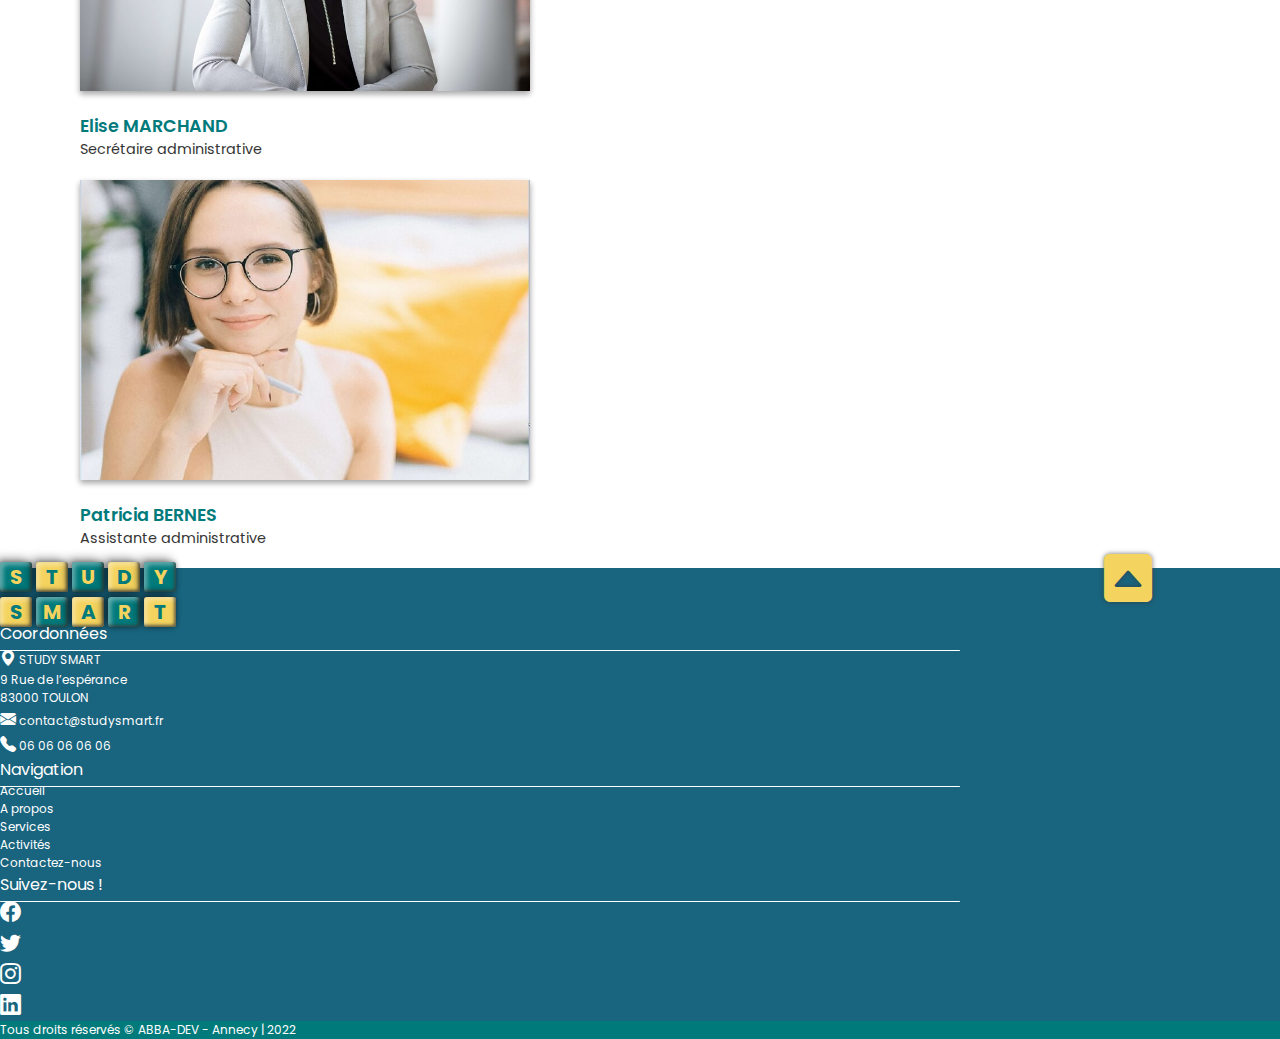
==== commit f701707e: "update footer replace h6 tag by p tag for seo optimization" ====
--- a/a-propos.html
+++ b/a-propos.html
@@ -326,7 +326,9 @@
             </a>
           </section>
           <section class="contact-details col col-md-6 col-xl-3">
-            <p class="footer__title text-center mb-3">Coordonnées</p>
+            <p class="footer__title text-uppercase text-center mb-3">
+              Coordonnées
+            </p>
             <ul class="ps-3 ps-sm-5">
               <li class="mb-2">
                 <span class="icon me-2 d-none d-sm-inline"
@@ -351,7 +353,9 @@
             </ul>
           </section>
           <section class="links col col-md-6 col-xl-3">
-            <p class="footer__title text-center mb-3">Navigation</p>
+            <p class="footer__title text-uppercase text-center mb-3">
+              Navigation
+            </p>
             <nav>
               <ul
                 role="menu"
@@ -376,7 +380,9 @@
             </nav>
           </section>
           <section class="social-links col col-12 col-xl-3">
-            <p class="footer__title text-center mb-3">Suivez-nous !</p>
+            <p class="footer__title text-uppercase text-center mb-3">
+              Suivez-nous !
+            </p>
             <ul
               class="d-flex p-0 flex-row flex-xl-column align-items-center justify-content-center"
             >
--- a/css/style.css
+++ b/css/style.css
@@ -321,7 +321,6 @@
 footer .footer__title {
   font-size: 1rem;
   position: relative;
-  text-transform: uppercase;
 }
 footer .footer__title:after {
   content: "";
